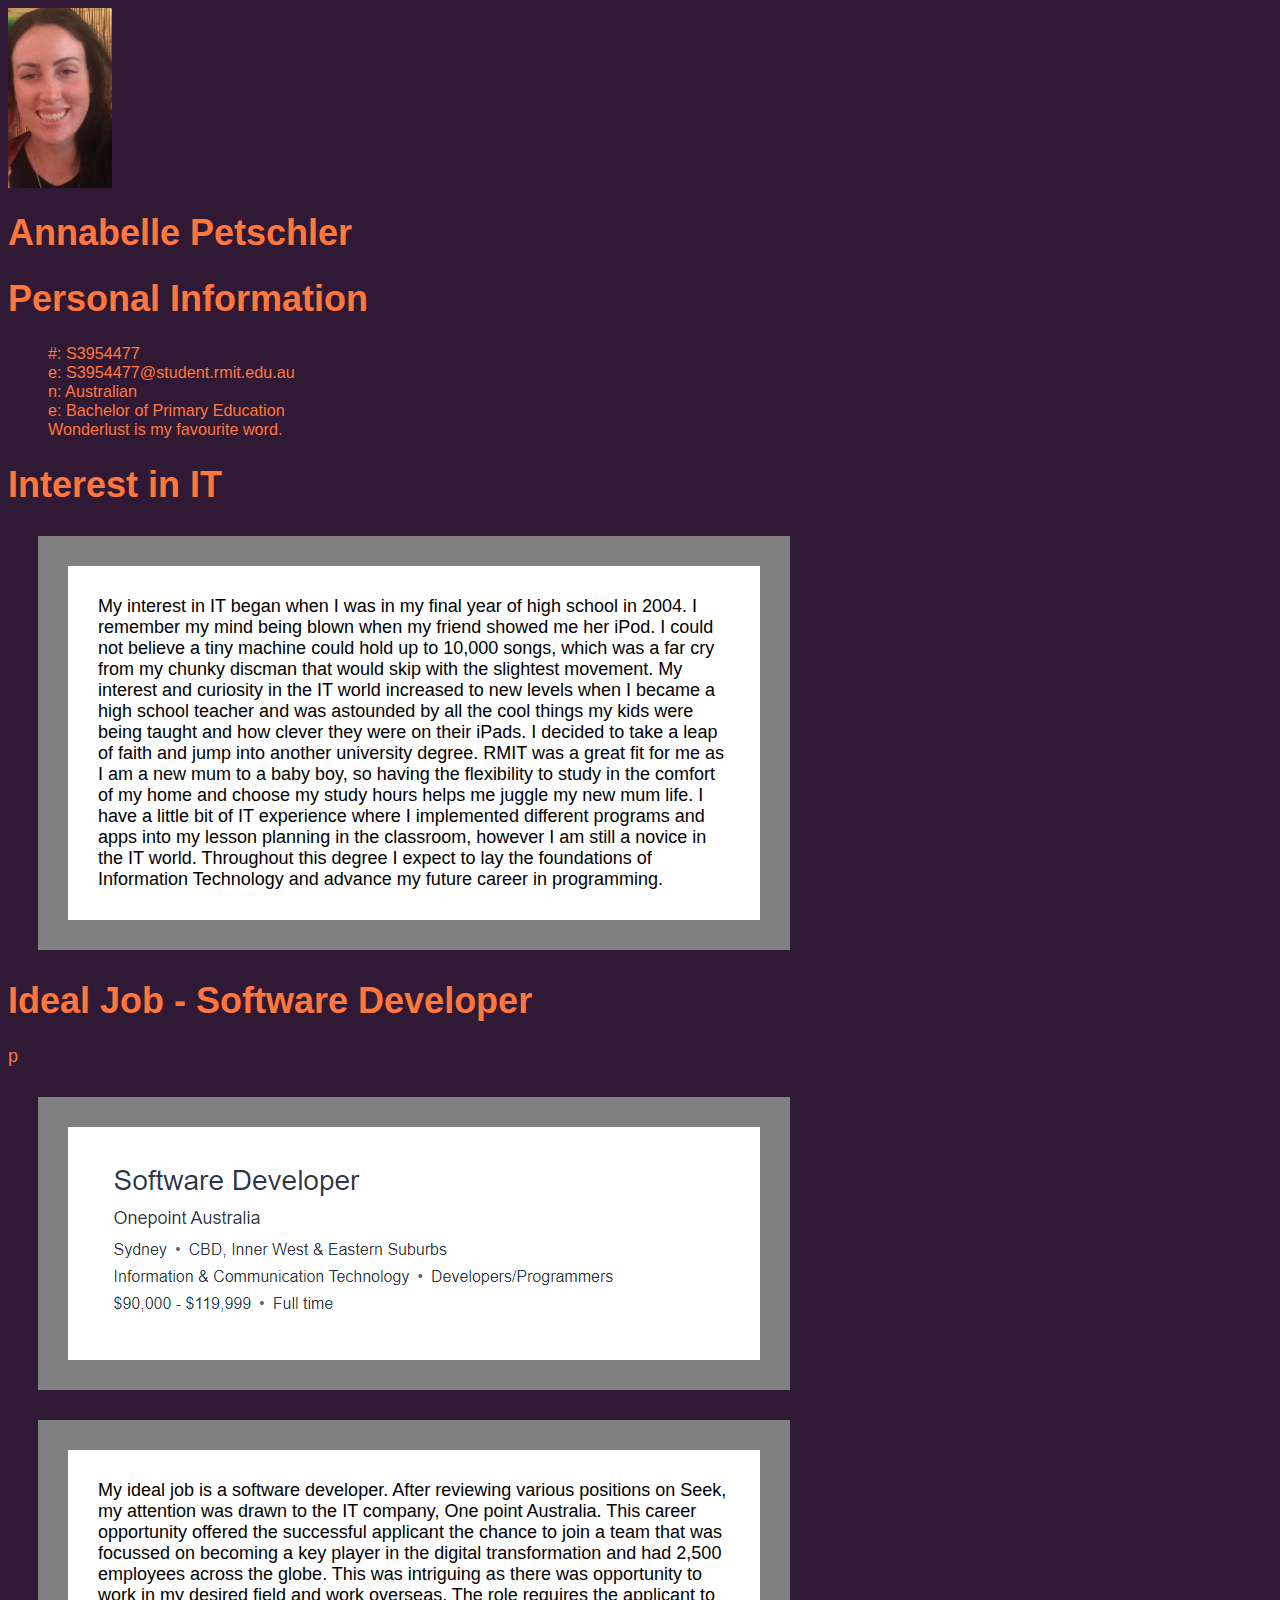
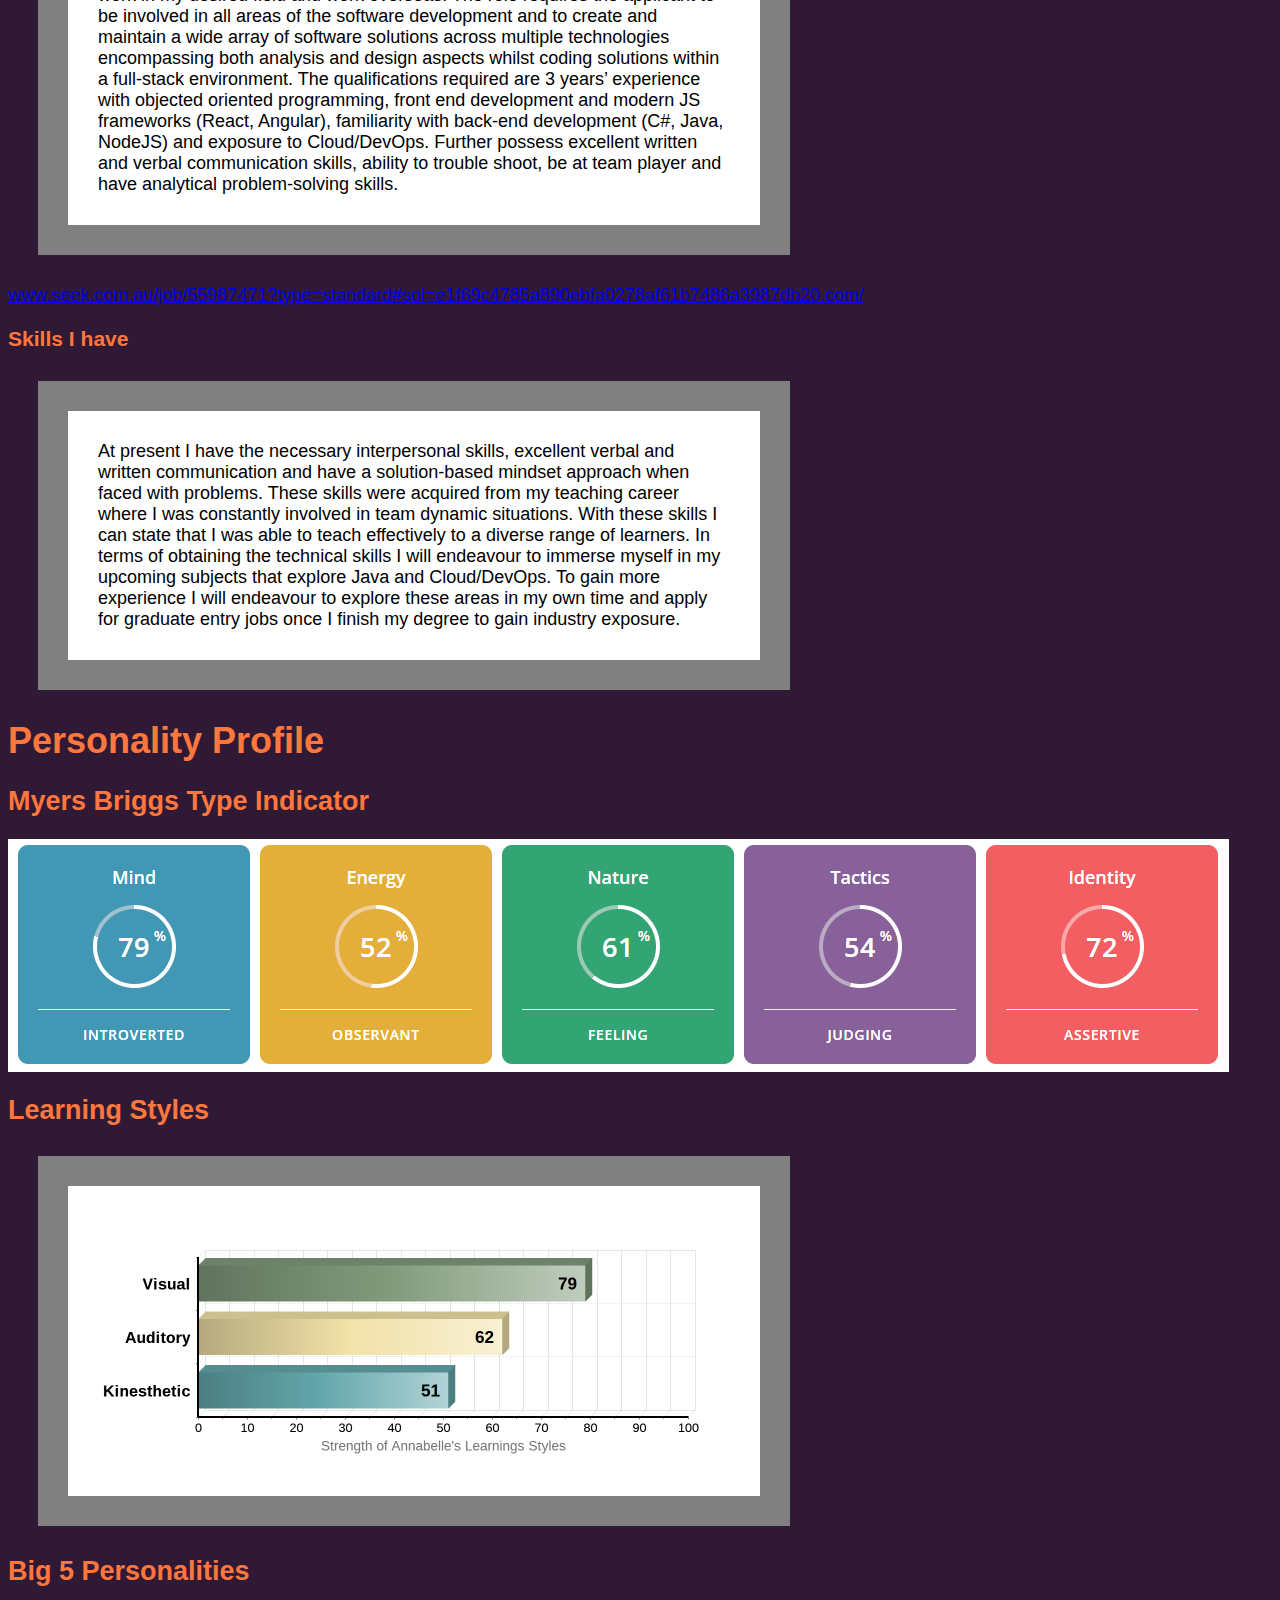
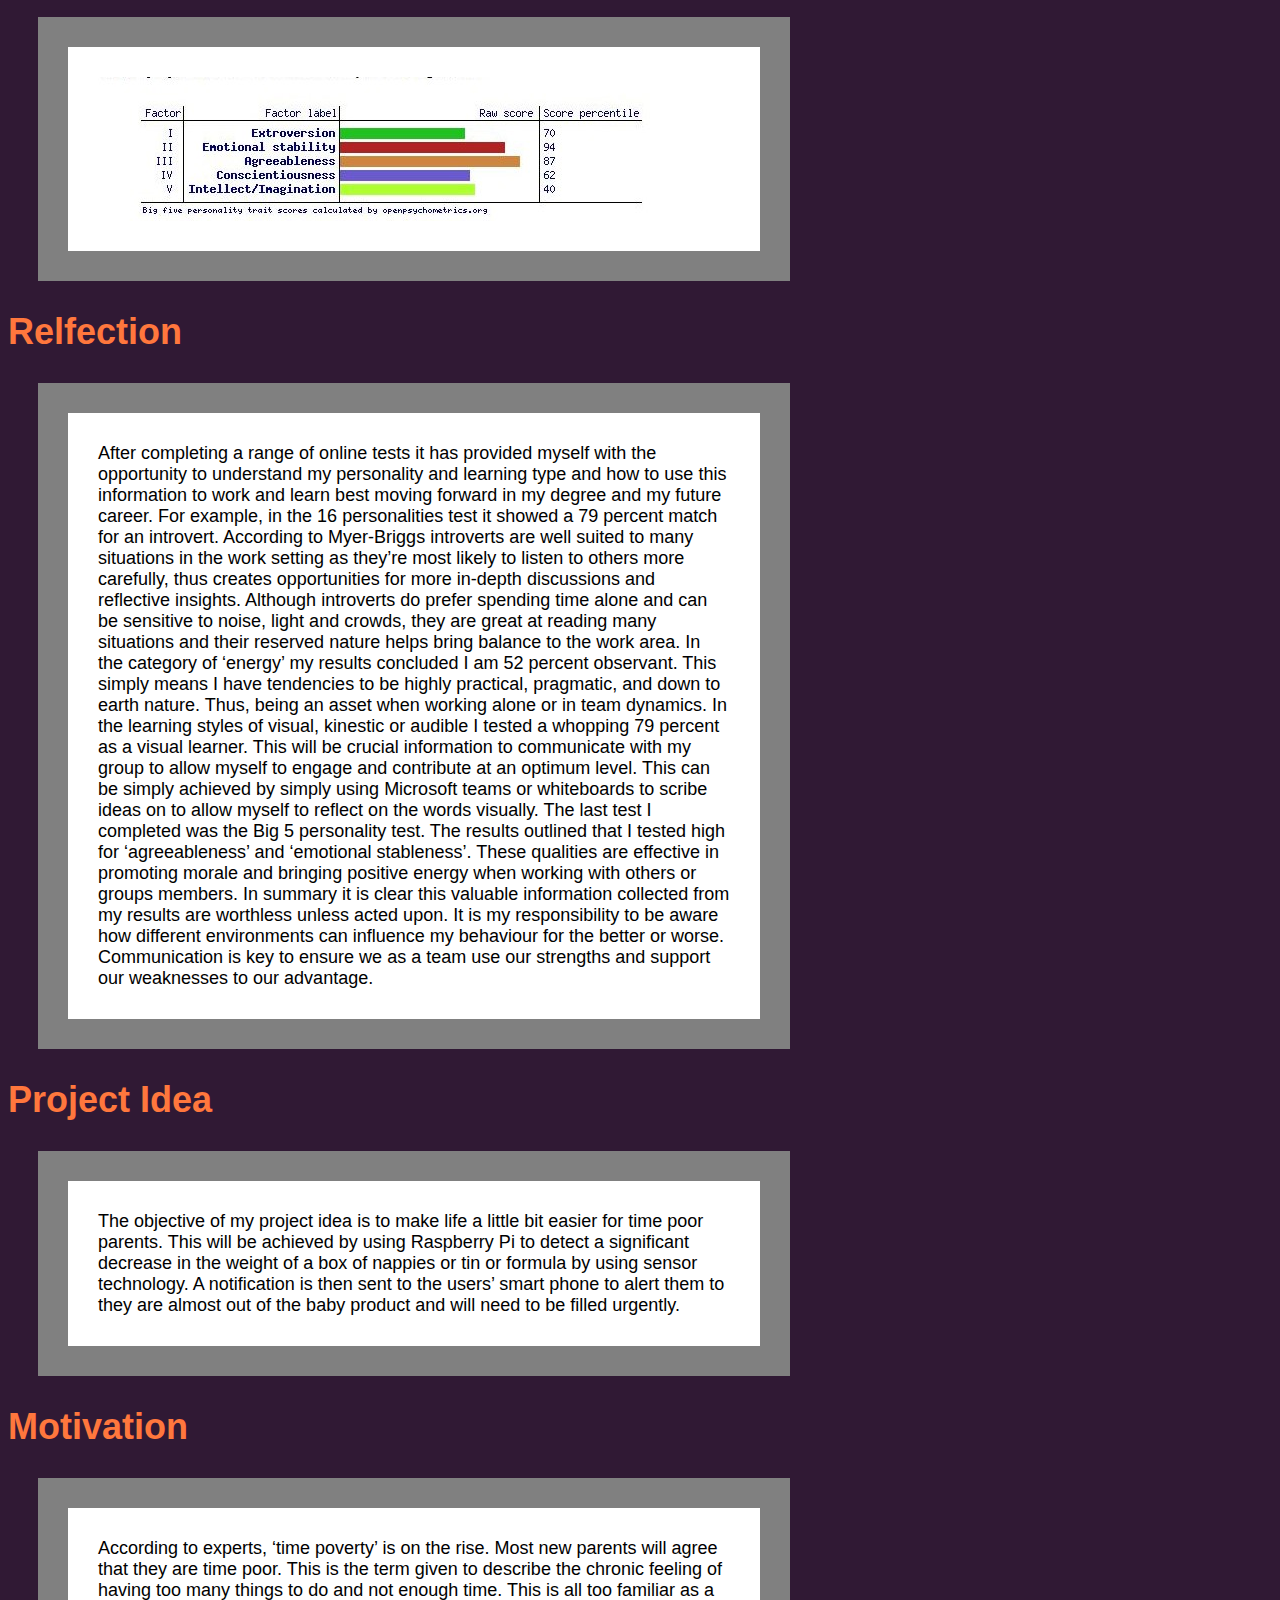
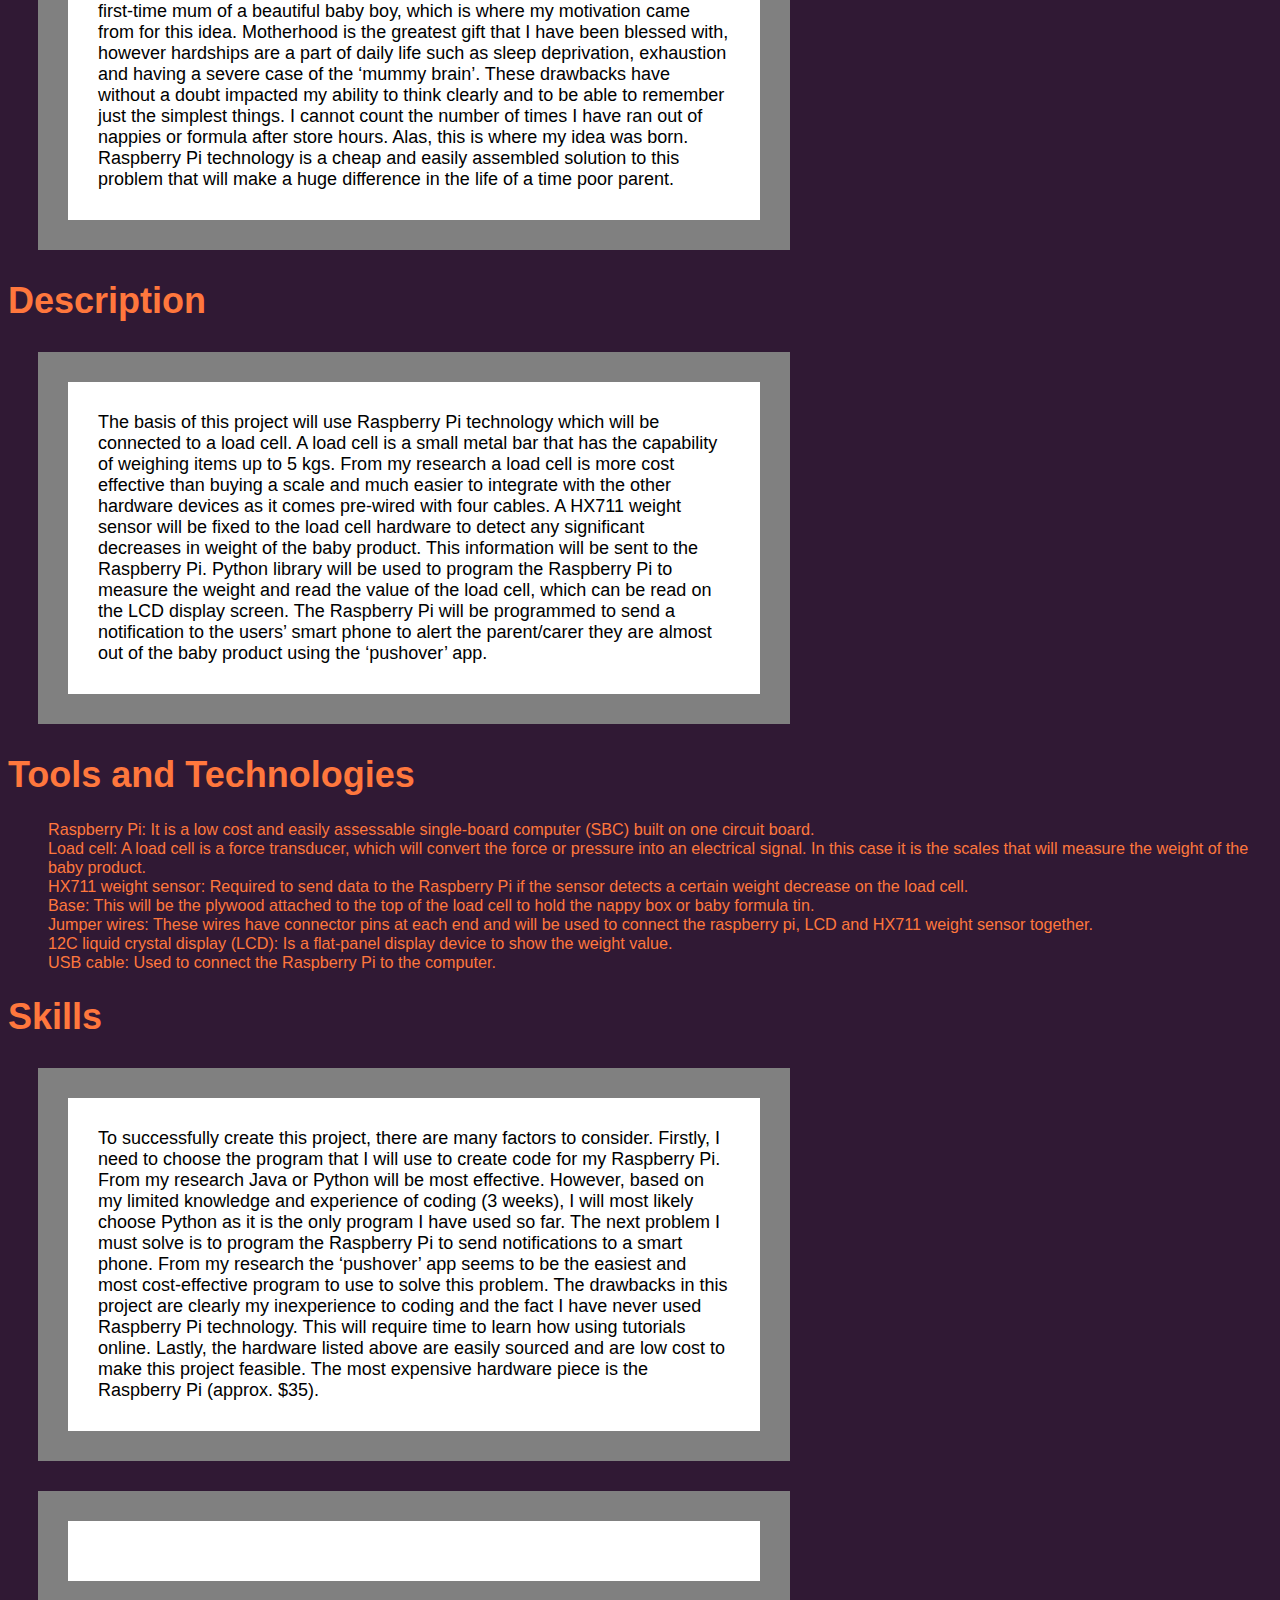
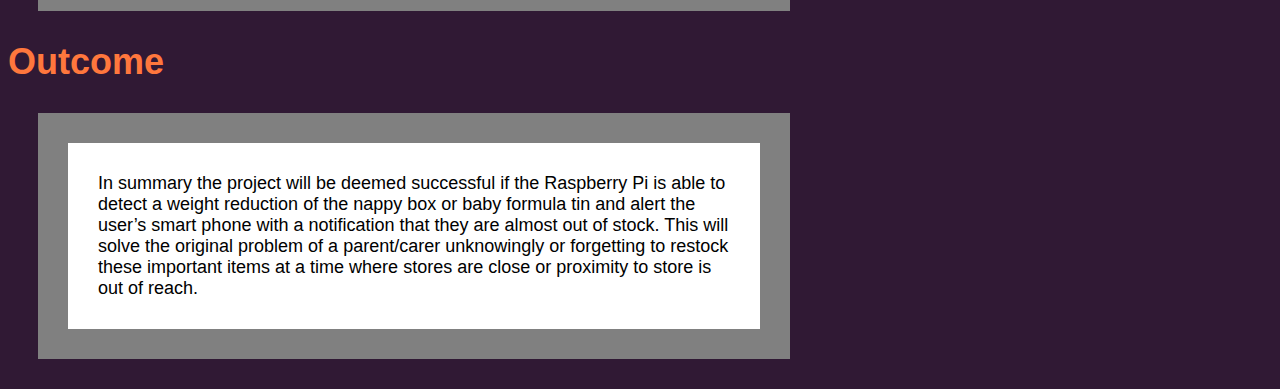
==== index.html @ 2cbb9c21 "Update index.html" ====
<html>
    <head>
        <title> ePortfolio</title>
         <link type="text/css" rel="stylesheet" href="style.css">
         
    </head>
    <body>
        <div id="container">
            <div id="mainArea">
    <div id="headshot">
        <img src="headshot.jpg" width="104" heigh="142" alt="This a profile picture of me" />
        </div>
       <div id="name">
           <h1>Annabelle Petschler</h1>
           
           
       <div id="contactDetails">
            <section>
                    <div class="sectionTitle"><h1>Personal Information</h1><div>
                    <div class="sectionContent">
                        <article>
           
           <ul>
              <li>
          <li>#: S3954477</li>
          <li>e: S3954477@student.rmit.edu.au</li>
          <li>n: Australian</li>
          <li>e: Bachelor of Primary Education</li>
          <li>   Wonderlust is my favourite word.</li>
               </ul>
                          
        </article>
             </div>    
             </section>


        <div id="mainArea">            
                <section>
                    <div class="sectionTitle"><h1>Interest in IT</h1><div>
                    <div class="sectionContent">
                        <article>
                               <p>My interest in IT began when I was in my final year of high school in 2004. I remember my mind being blown when my friend showed me her iPod. I could not believe a tiny machine could hold up to 10,000 songs, which was a far cry from my chunky discman that would skip with the slightest movement.
My interest and curiosity in the IT world increased to new levels when I became a high school teacher and was astounded by all the cool things my kids were being taught and how clever they were on their iPads.  I decided to take a leap of faith and jump into another university degree. RMIT was a great fit for me as I am a new mum to a baby boy, so having the flexibility to study in the comfort of my home and choose my study hours helps me juggle my new mum life. I have a little bit of IT experience where I implemented different programs and apps into my lesson planning in the classroom, however I am still a novice in the IT world. Throughout this degree I expect to lay the foundations of Information Technology and advance my future career in programming. 
				</p>
                        </article>
                   </div>    
             </section>
             <section>
                    <div class="sectionTitle"><h1>Ideal Job - Software Developer</h1><div>p
                    <div class="sectionContent">
                        <article>
				<p><img src="idealjob.PNG" alt="software job advertisement" /></p>	
                                <p>My ideal job is a software developer. After reviewing various positions on Seek, my attention was drawn to the IT company, One point Australia. This career opportunity offered the successful applicant the chance to join a team that was focussed on becoming a key player in the digital transformation and had 2,500 employees across the globe. This was intriguing as there was opportunity to work in my desired field and work overseas.  The role requires the applicant to be involved in all areas of the software development and to create and maintain a wide array of software solutions across multiple technologies encompassing both analysis and design aspects whilst coding solutions within a full-stack environment. The qualifications required are 3 years’ experience with objected oriented programming, front end development and modern JS frameworks (React, Angular), familiarity with back-end development (C#, Java, NodeJS) and exposure to Cloud/DevOps. Further possess excellent written and verbal communication skills, ability to trouble shoot, be at team player and have analytical problem-solving skills.  </p>
                                 <a href="http://www.seek.com.au/job/55987471?type=standard#sol=e1f69c4785a890ebfa0278af61b7486a3987db20">www.seek.com.au/job/55987471?type=standard#sol=e1f69c4785a890ebfa0278af61b7486a3987db20.com/</a></li>
                                <h3> Skills I have</h3>
                                <p>At present I have the necessary interpersonal skills, excellent verbal and written communication and have a solution-based mindset approach when faced with problems. These skills were acquired from my teaching career where I was constantly involved in team dynamic situations. With these skills I can state that I was able to teach effectively to a diverse range of learners. In terms of obtaining the technical skills I will endeavour to immerse myself in my upcoming subjects that explore Java and Cloud/DevOps. To gain more experience I will endeavour to explore these areas in my own time and apply for graduate entry jobs once I finish my degree to gain industry exposure.   </p>
                           
                        </article>
                        
                     <div class="sectionTitle">
			     <h1>Personality Profile</h1>
			<div class="sectionContent">
				<article>
					<h2>Myers Briggs Type Indicator</h2>
                    <img src="myer-briggs.jpg" alt="Myer-Briggs results" />
						
				</article>
				
				<article>
					<h2>Learning Styles</h2>
					<p><img src="learningstyles.jpg" alt="Learning styles results" /></p>
				
					
				</article>
				
				<article>
					<h2>Big 5 Personalities</h2>
				<p><img src="bigfive.jpg" alt="Big five results" /></p>	
				
				 <div class="sectionTitle">
			     <h1>Relfection</h1>
			<div class="sectionContent">
				</article>
			</div>
			<div class="clear"></div>
		</section>
                                 
                               
                      </article>
                   </div>    
             </section>
                                    
    			     <article>
				     <p>After completing a range of online tests it has provided myself with the opportunity to understand my personality and learning type and how to use this information to work and learn best moving forward in my degree and my future career. For example, in the 16 personalities test it showed a 79 percent match for an introvert. According to Myer-Briggs introverts are well suited to many situations in the work setting as they’re most likely to listen to others more carefully, thus creates opportunities for more in-depth discussions and reflective insights. Although introverts do prefer spending time alone and can be sensitive to noise, light and crowds, they are great at reading many situations and their reserved nature helps bring balance to the work area. In the category of ‘energy’ my results concluded I am 52 percent observant. This simply means I have tendencies to be highly practical, pragmatic, and down to earth nature. Thus, being an asset when working alone or in team dynamics. In the learning styles of visual, kinestic or audible I tested a whopping 79 percent as a visual learner. This will be crucial information to communicate with my group to allow myself to engage and contribute at an optimum level. This can be simply achieved by simply using Microsoft teams or whiteboards to scribe ideas on to allow myself to reflect on the words visually. The last test I completed was the Big 5 personality test. The results outlined that I tested high for ‘agreeableness’ and ‘emotional stableness’. These qualities are effective in promoting morale and bringing positive energy when working with others or groups members. In summary it is clear this valuable information collected from my results are worthless unless acted upon. It is my responsibility to be aware how different environments can influence my behaviour for the better or worse. Communication is key to ensure we as a team use our strengths and support our weaknesses to our advantage. </p>

				     
		
        <div id="mainArea">            
                <section>
                    <div class="sectionTitle"><h1>Project Idea </h1><div>
                    <div class="sectionContent">
                        <article>
				<p>The objective of my project idea is to make life a little bit easier for time poor parents. This will be achieved by using Raspberry Pi to detect a significant decrease in the weight of a box of nappies or tin or formula by using sensor technology. A notification is then sent to the users’ smart phone to alert them to they are almost out of the baby product and will need to be filled urgently.
				</p>    
				
				
	  <div id="mainArea">            
                <section>
                    <div class="sectionTitle"><h1>Motivation</h1><div>
                    <div class="sectionContent">
			 <article>
				<p>According to experts, ‘time poverty’ is on the rise. Most new parents will agree that they are time poor. This is the term given to describe the chronic feeling of having too many things to do and not enough time. This is all too familiar as a first-time mum of a beautiful baby boy, which is where my motivation came from for this idea. Motherhood is the greatest gift that I have been blessed with, however hardships are a part of daily life such as sleep deprivation, exhaustion and having a severe case of the ‘mummy brain’. These drawbacks have without a doubt impacted my ability to think clearly and to be able to remember just the simplest things. I cannot count the number of times I have ran out of nappies or formula after store hours. Alas, this is where my idea was born. Raspberry Pi technology is a cheap and easily assembled solution to this problem that will make a huge difference in the life of a time poor parent. 
				 </p>
				 
				 
	<div id="mainArea">            
                <section>
                    <div class="sectionTitle"><h1>Description</h1><div>
                    <div class="sectionContent">
			 <article>
                         <p>The basis of this project will use Raspberry Pi technology which will be connected to a load cell. A load cell is a small metal bar that has the capability of weighing items up to 5 kgs. From my research a load cell is more cost effective than buying a scale and much easier to integrate with the other hardware devices as it comes pre-wired with four cables. A HX711 weight sensor will be fixed to the load cell hardware to detect any significant decreases in weight of the baby product. This information will be sent to the Raspberry Pi. Python library will be used to program the Raspberry Pi to measure the weight and read the value of the load cell, which can be read on the LCD display screen. The Raspberry Pi will be programmed to send a notification to the users’ smart phone to alert the parent/carer they are almost out of the baby product using the ‘pushover’ app.
				 </P>
			    
			    
	<div id="mainArea">            
                <section>
                    <div class="sectionTitle"><h1>Tools and Technologies</h1><div>
                    <div class="sectionContent">
			 <article>	
				 <ul>
              <li>
          <li>Raspberry Pi: 
	  It is a low cost and easily assessable single-board computer (SBC) built on one circuit board. </li>
					 
          <li>Load cell: 
          A load cell is a force transducer, which will convert the force or pressure into an electrical signal. 
	  In this case it is the scales that will measure the weight of the baby product. </li> 
					 
          <li>HX711 weight sensor: 
          Required to send data to the Raspberry Pi if the sensor detects a certain weight decrease on the load cell. </li>
					 
          <li>Base:
          This will be the plywood attached to the top of the load cell to hold the nappy box or baby formula tin.</li>
					 
          <li>Jumper wires:
          These wires have connector pins at each end and will be used to connect the raspberry pi, LCD and HX711 weight sensor together.</li>
					 
          <li>12C liquid crystal display (LCD): 
          Is a flat-panel display device to show the weight value.</li>
					 
	  <li>USB cable: 
	  Used to connect the Raspberry Pi to the computer.</li>
	  		 </ul>
			
			    
	<div id="mainArea">            
                <section>
                    <div class="sectionTitle"><h1>Skills</h1><div>
                    <div class="sectionContent">
			 <article>	
				<p> To successfully create this project, there are many factors to consider. Firstly, I need to choose the program that I will use to create code for my Raspberry Pi. From my research Java or Python will be most effective. However, based on my limited knowledge and experience of coding (3 weeks), I will most likely choose Python as it is the only program I have used so far. The next problem I must solve is to program the Raspberry Pi to send notifications to a smart phone. From my research the ‘pushover’ app seems to be the easiest and most cost-effective program to use to solve this problem. The drawbacks in this project are clearly my inexperience to coding and the fact I have never used Raspberry Pi technology. This will require time to learn how using tutorials online. Lastly, the hardware listed above are easily sourced and are low cost to make this project feasible. The most expensive hardware piece is the Raspberry Pi (approx. $35).
				 <p/>    
				     
	<div id="mainArea">            
                <section>
                    <div class="sectionTitle"><h1>Outcome</h1><div>
                    <div class="sectionContent">
			 <article>
				 <p>In summary the project will be deemed successful if the Raspberry Pi is able to detect a weight reduction of the nappy box or baby formula tin and alert the user’s smart phone with a notification that they are almost out of stock. This will solve the original problem of a parent/carer unknowingly or forgetting to restock these important items at a time where stores are close or proximity to store is out of reach.  
				 </p>
				 
				 </div>
</div>
</body>
</html>
---- style.css ----
p {
width: 50%;
background: #FFF;
margin: 30px;
border: 30px solid #808080;
padding: 30px;
font-family: sans-serif;
font-size: 1em;
color: #000;
}

html, body {background: #301934; font-family: sans-serif; font-size: 18px; color: #FF773D;}



#contactDetails ul {
	list-style-type: none;
	font-size: 0.9em;
	margin-top: 2px;
}
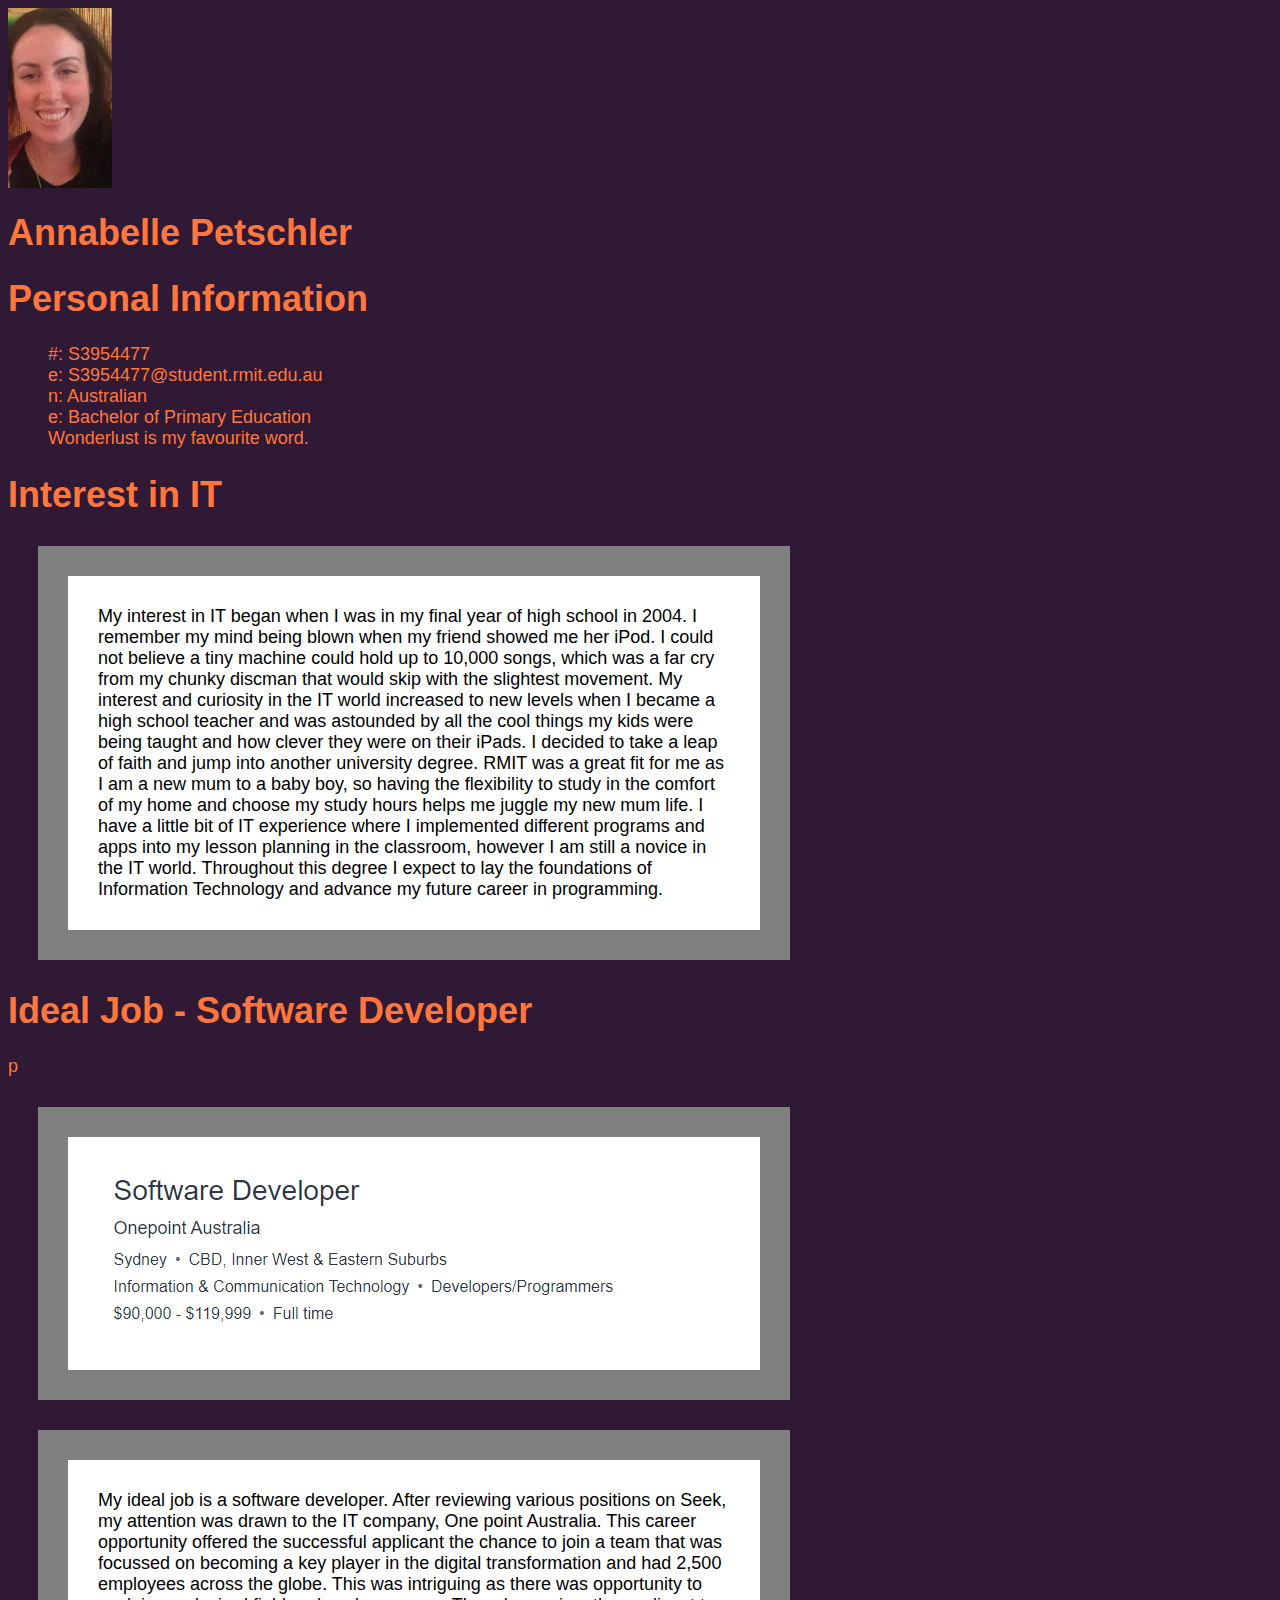
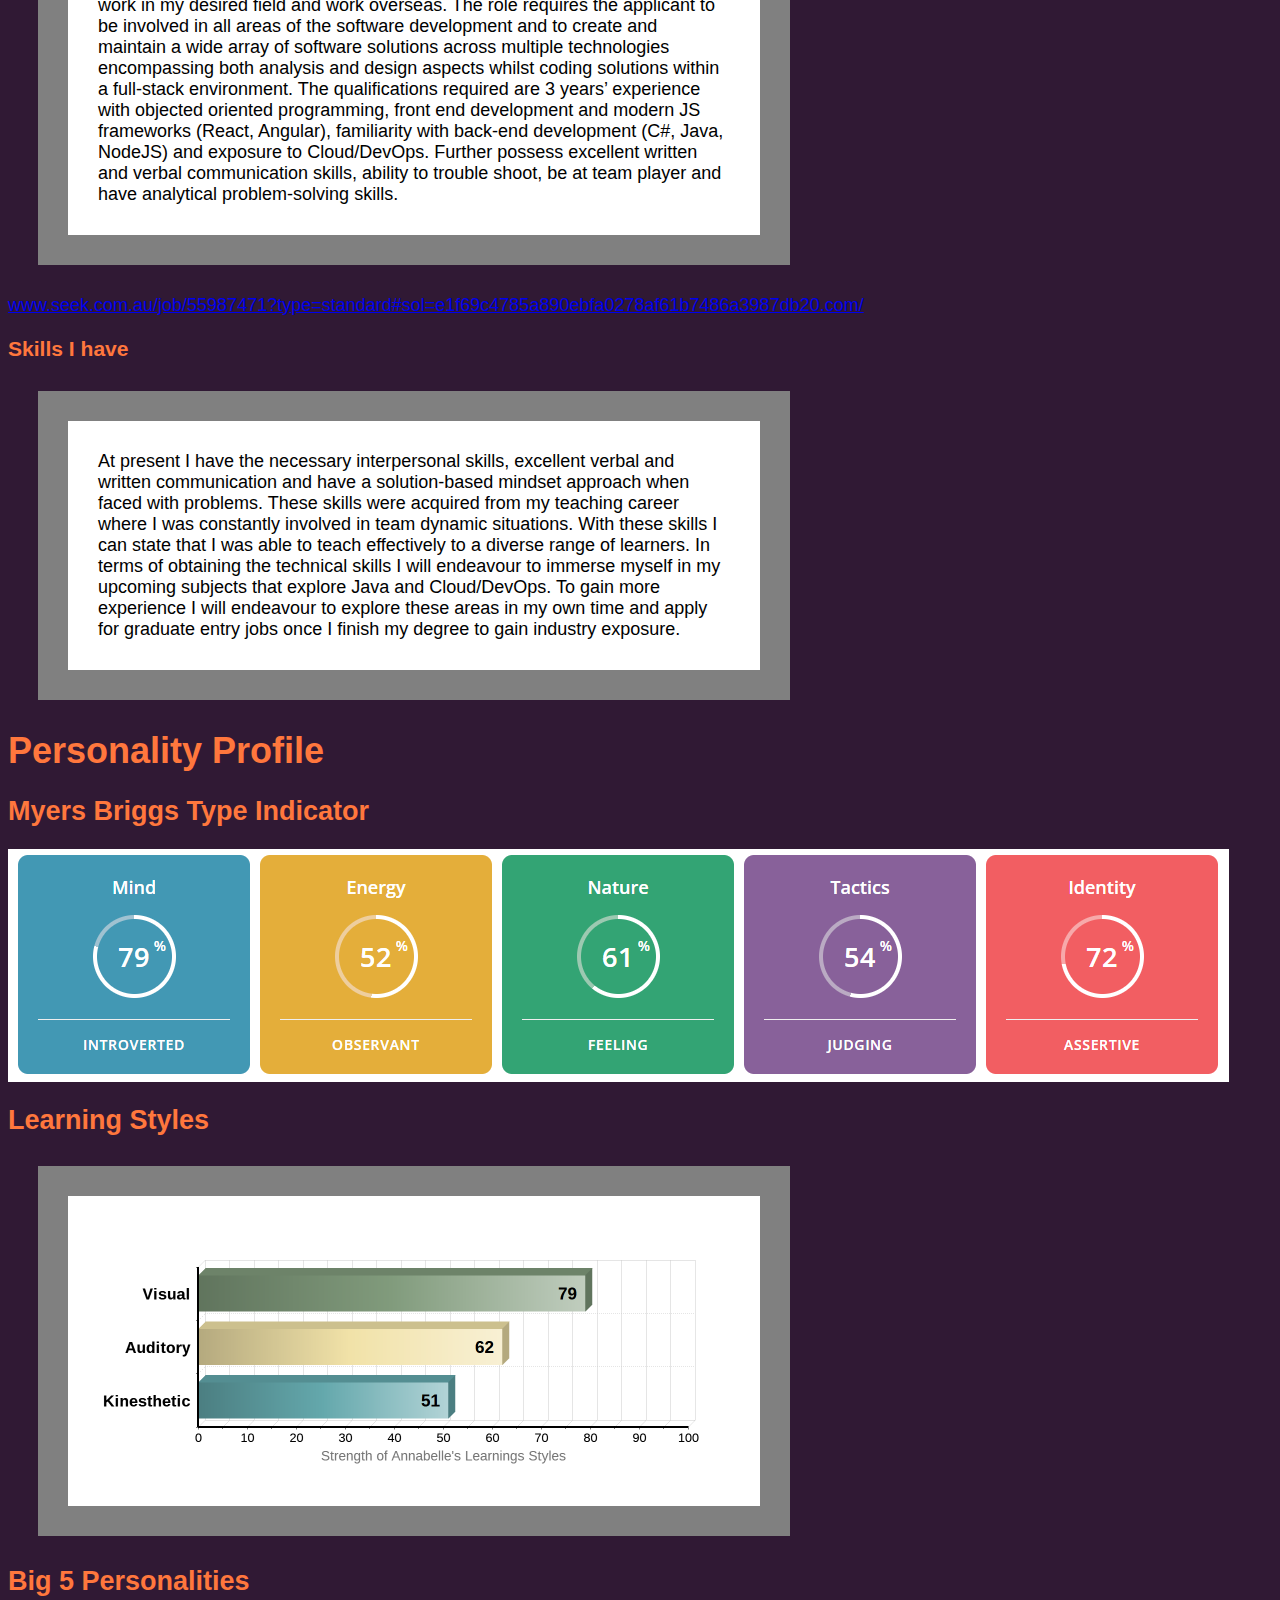
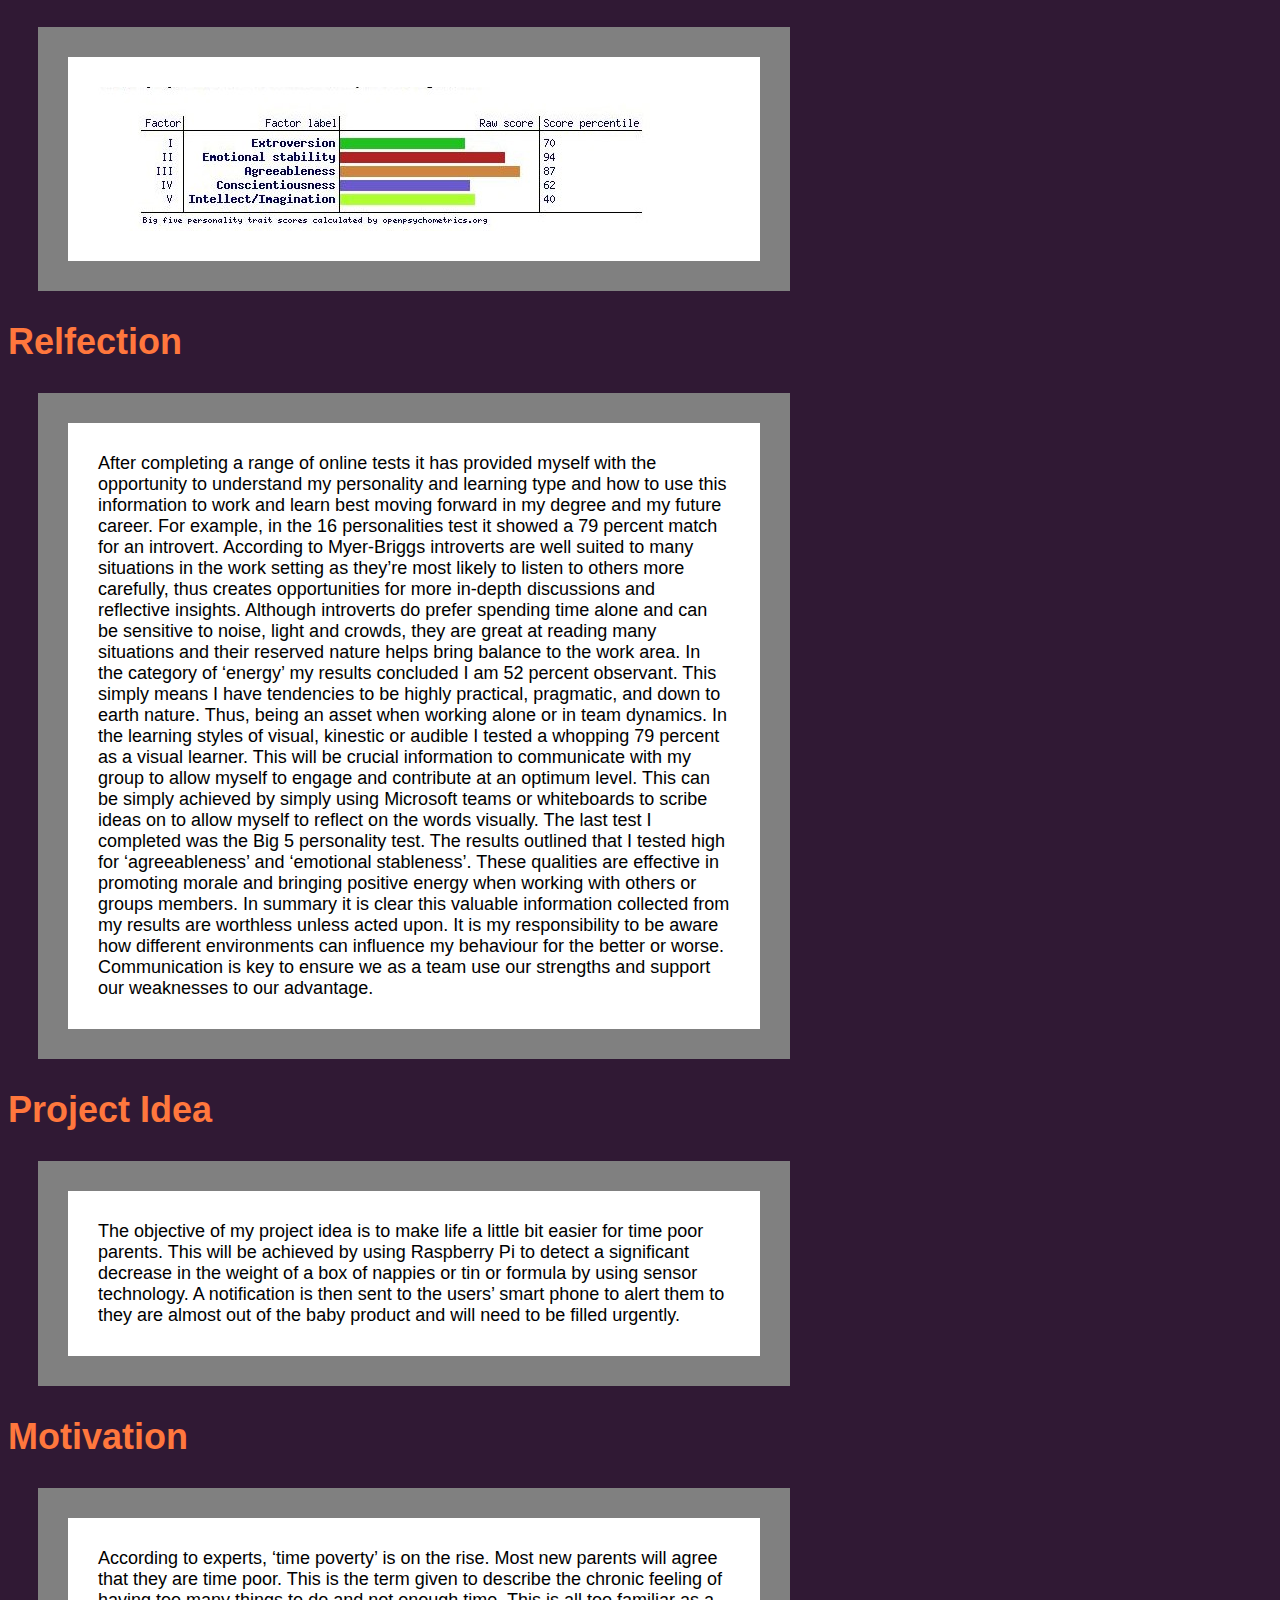
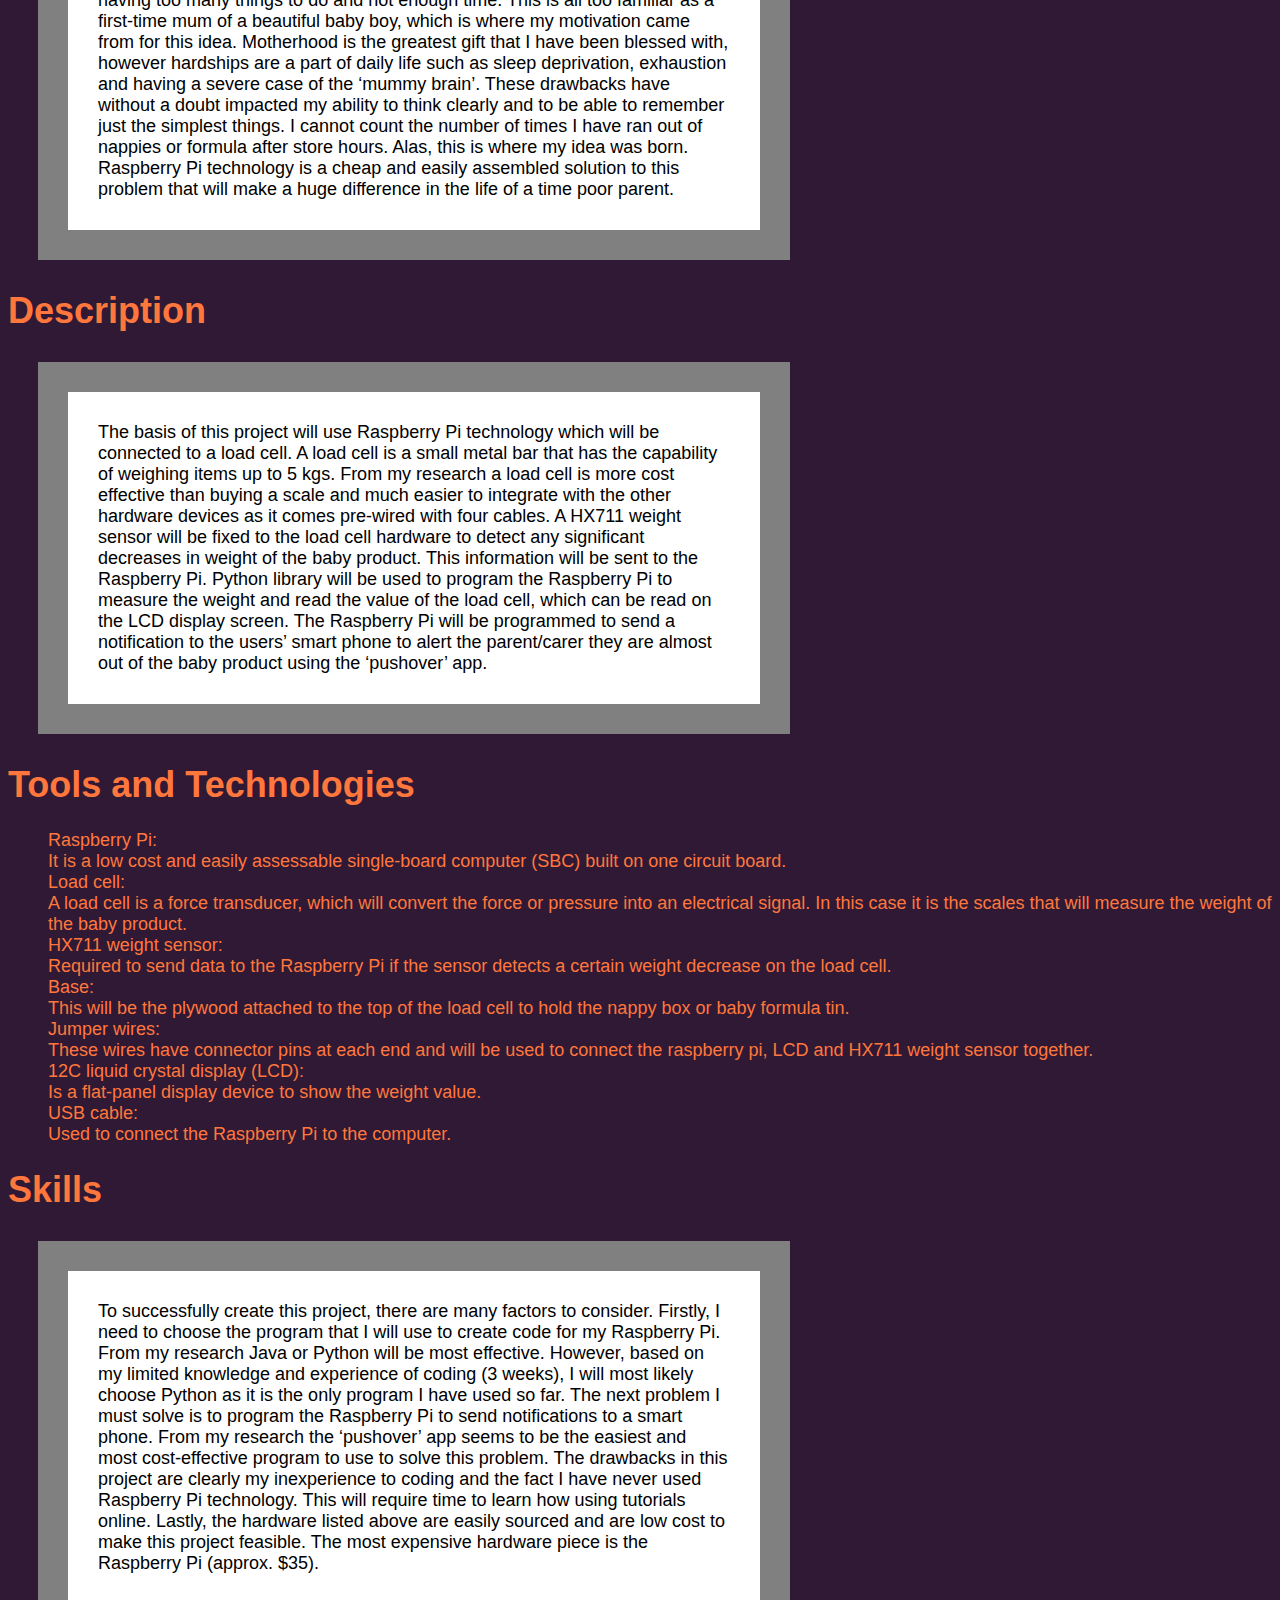
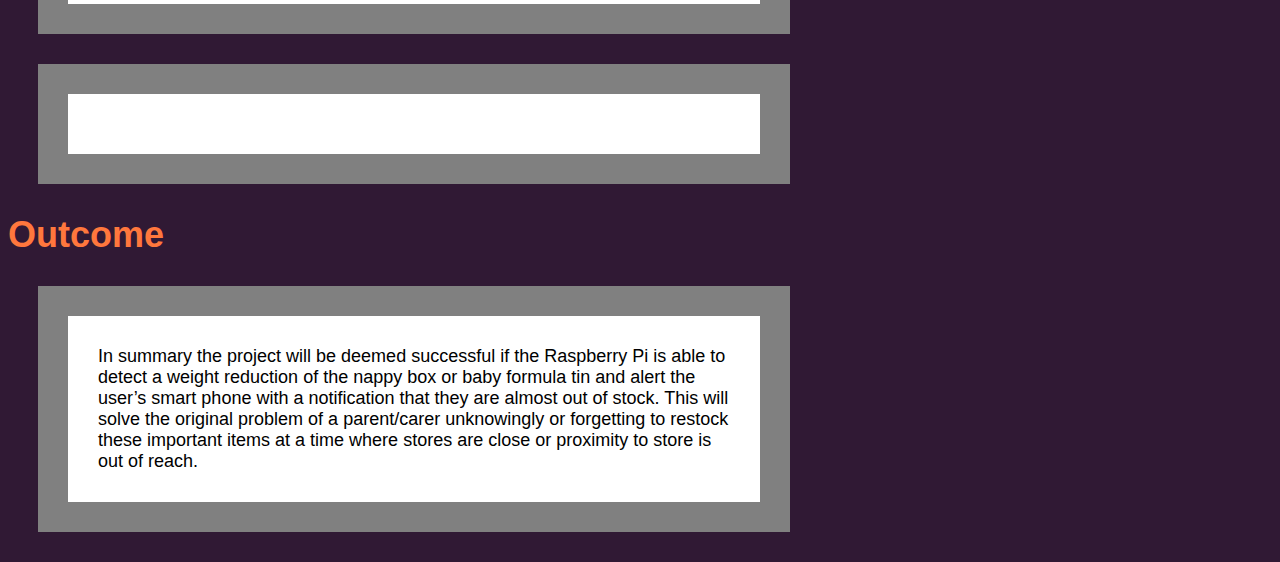
==== commit 59e579a1: "Update index.html" ====
--- a/index.html
+++ b/index.html
@@ -128,28 +128,28 @@
                     <div class="sectionContent">
 			 <article>	
 				 <ul>
-              <li>
-          <li>Raspberry Pi: 
-	  It is a low cost and easily assessable single-board computer (SBC) built on one circuit board. </li>
+             
+          <li>Raspberry Pi: </li> 
+	  <li>It is a low cost and easily assessable single-board computer (SBC) built on one circuit board. </li>
 					 
-          <li>Load cell: 
-          A load cell is a force transducer, which will convert the force or pressure into an electrical signal. 
+          <li>Load cell: </li> 
+          <li>A load cell is a force transducer, which will convert the force or pressure into an electrical signal. 
 	  In this case it is the scales that will measure the weight of the baby product. </li> 
 					 
-          <li>HX711 weight sensor: 
-          Required to send data to the Raspberry Pi if the sensor detects a certain weight decrease on the load cell. </li>
+          <li>HX711 weight sensor:</li>  
+          <li>Required to send data to the Raspberry Pi if the sensor detects a certain weight decrease on the load cell. </li>
 					 
-          <li>Base:
-          This will be the plywood attached to the top of the load cell to hold the nappy box or baby formula tin.</li>
+          <li>Base:</li> 
+          <li>This will be the plywood attached to the top of the load cell to hold the nappy box or baby formula tin.</li>
 					 
-          <li>Jumper wires:
-          These wires have connector pins at each end and will be used to connect the raspberry pi, LCD and HX711 weight sensor together.</li>
+          <li>Jumper wires:</li> 
+          <li>These wires have connector pins at each end and will be used to connect the raspberry pi, LCD and HX711 weight sensor together.</li>
 					 
-          <li>12C liquid crystal display (LCD): 
-          Is a flat-panel display device to show the weight value.</li>
+          <li>12C liquid crystal display (LCD): </li> 
+          <li>Is a flat-panel display device to show the weight value.</li>
 					 
-	  <li>USB cable: 
-	  Used to connect the Raspberry Pi to the computer.</li>
+	  <li>USB cable:</li> 
+	  <li>Used to connect the Raspberry Pi to the computer.</li>
 	  		 </ul>
 			
 			    
--- a/style.css
+++ b/style.css
@@ -17,6 +17,6 @@
 
 #contactDetails ul {
 	list-style-type: none;
-	font-size: 0.9em;
+	font-size: 1em;
 	margin-top: 2px;
 }
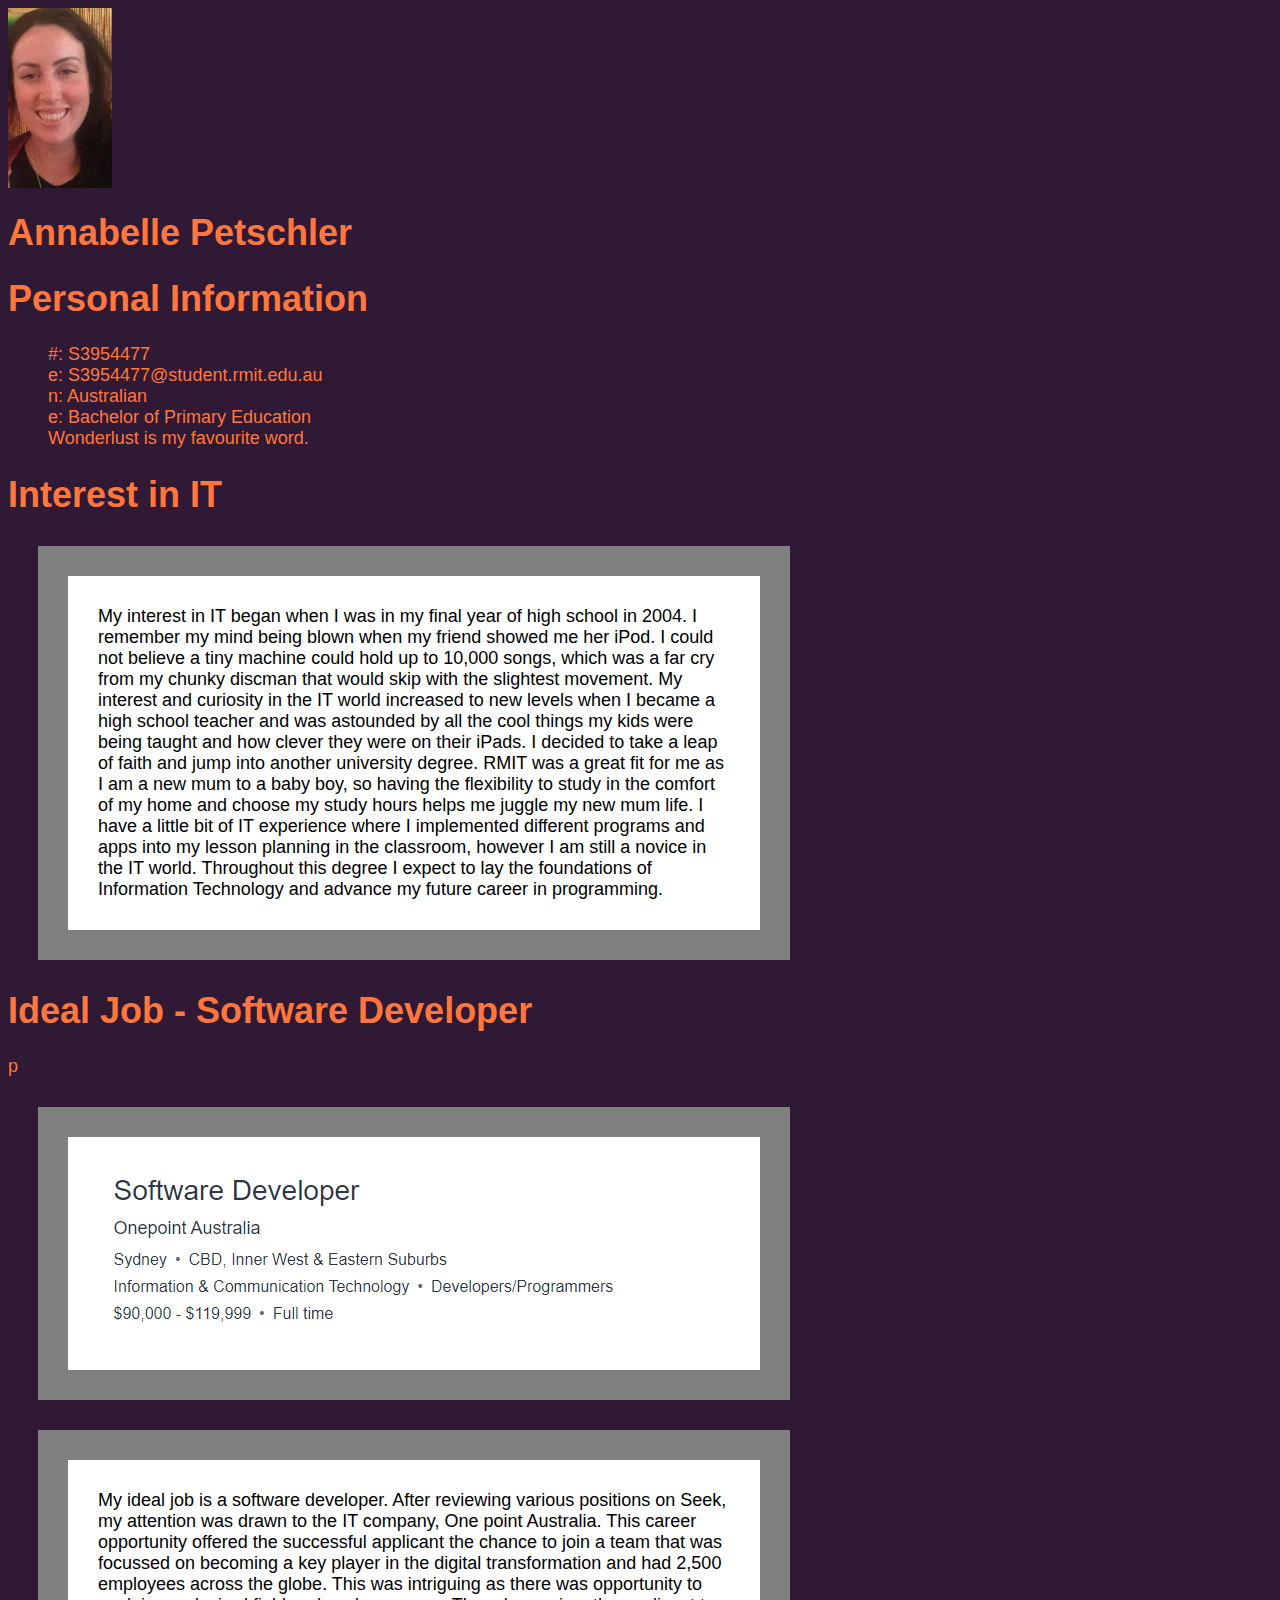
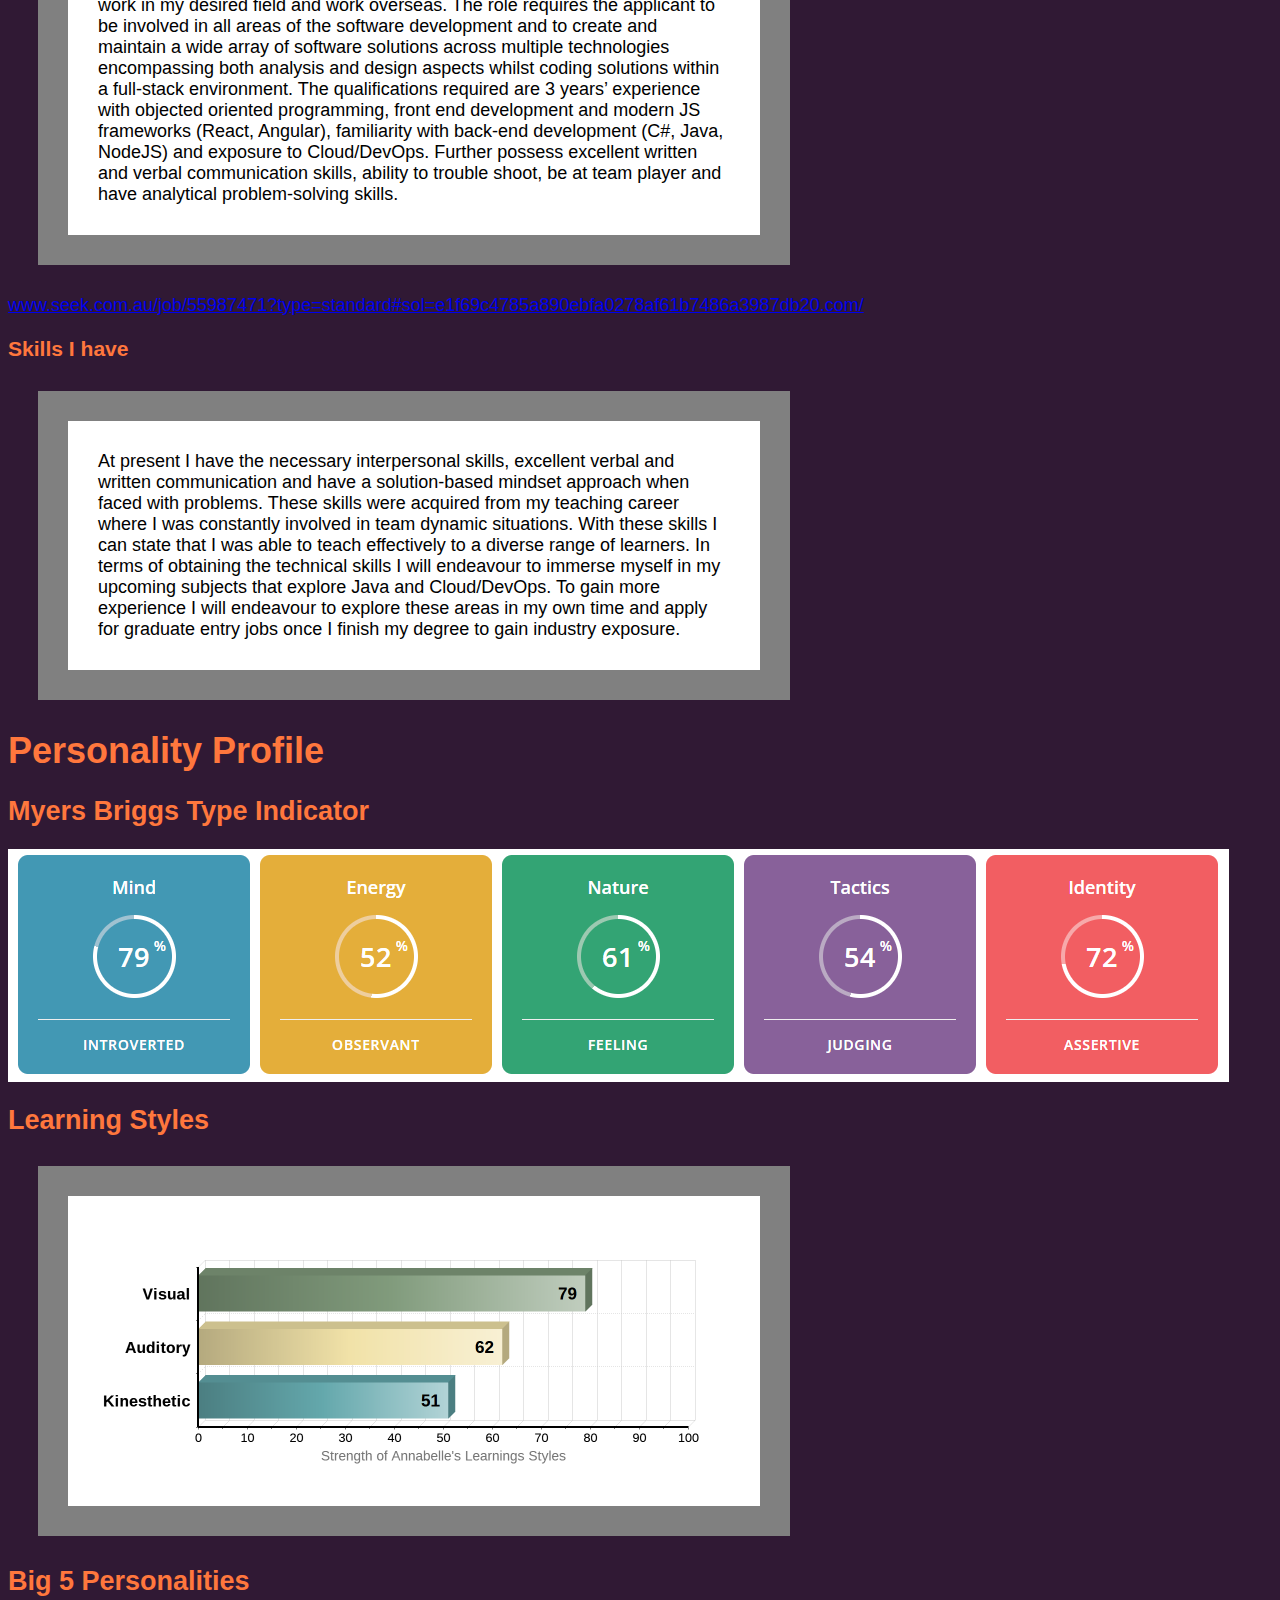
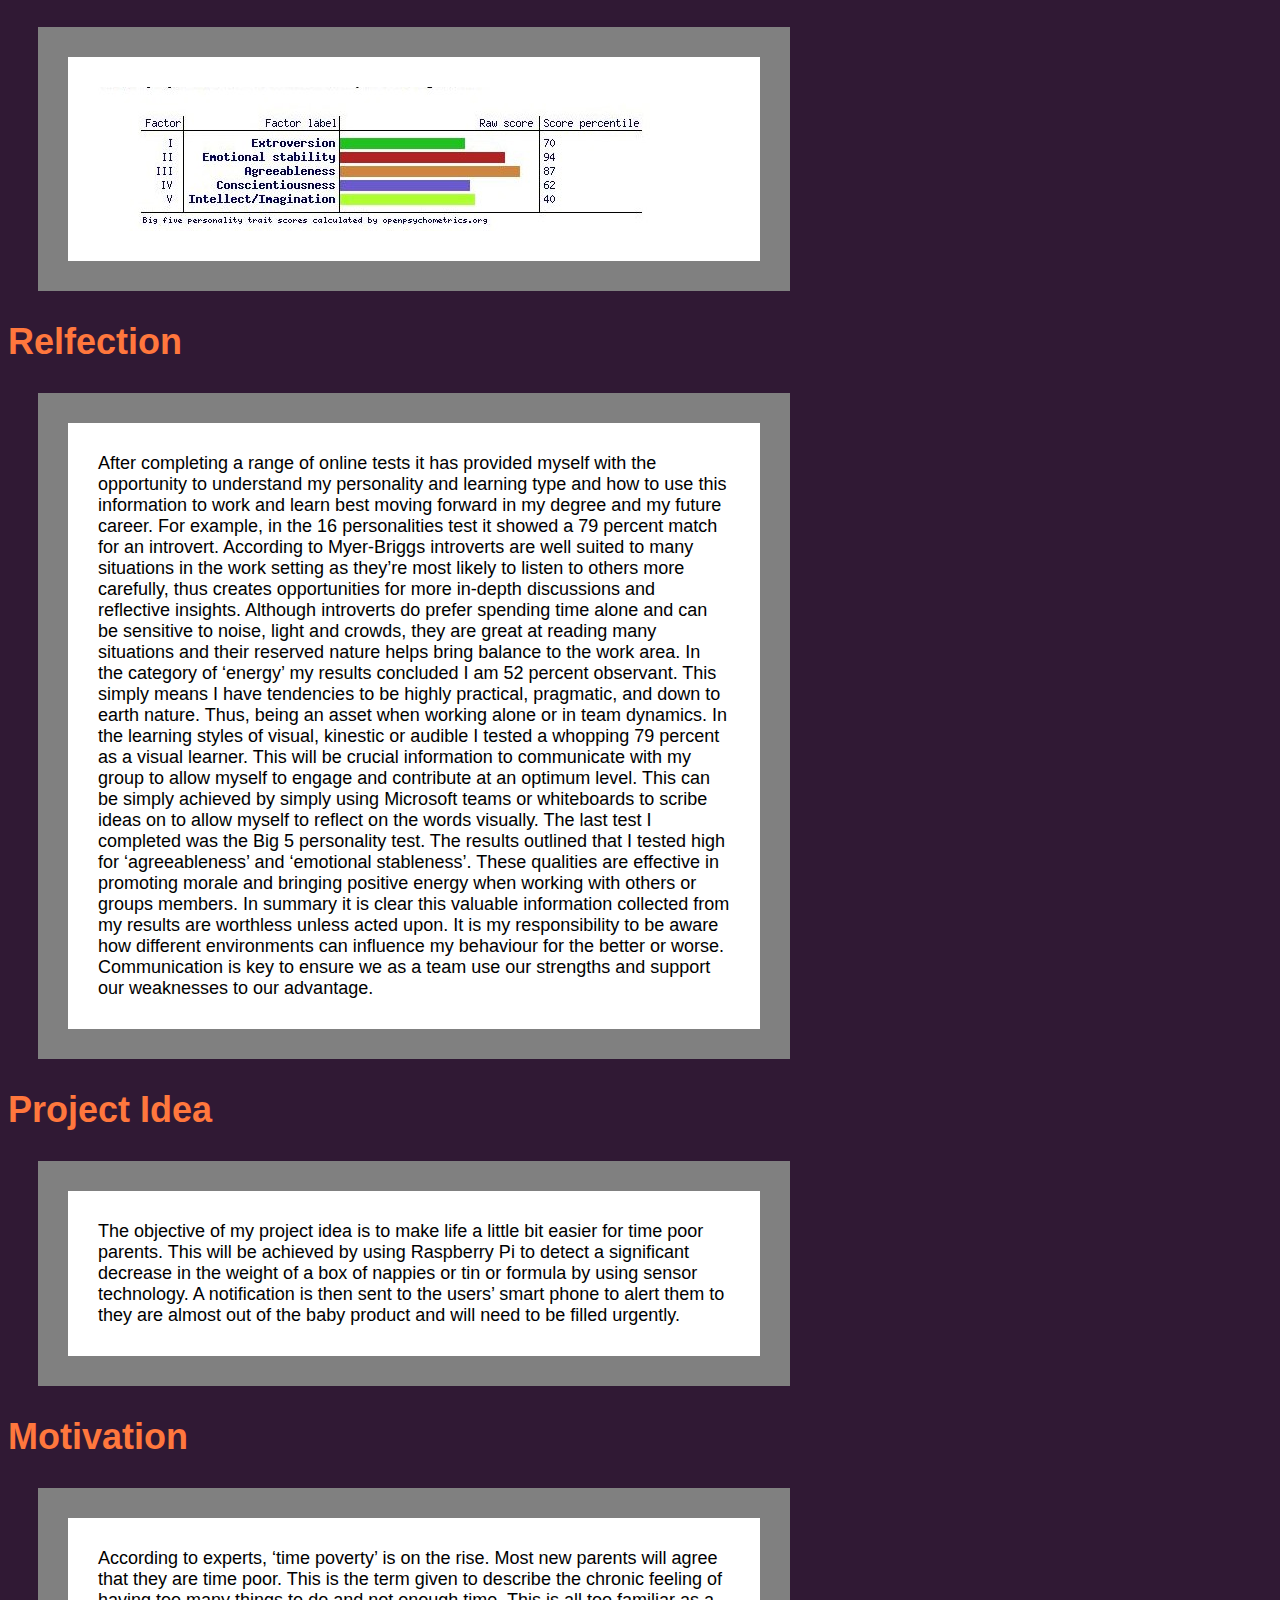
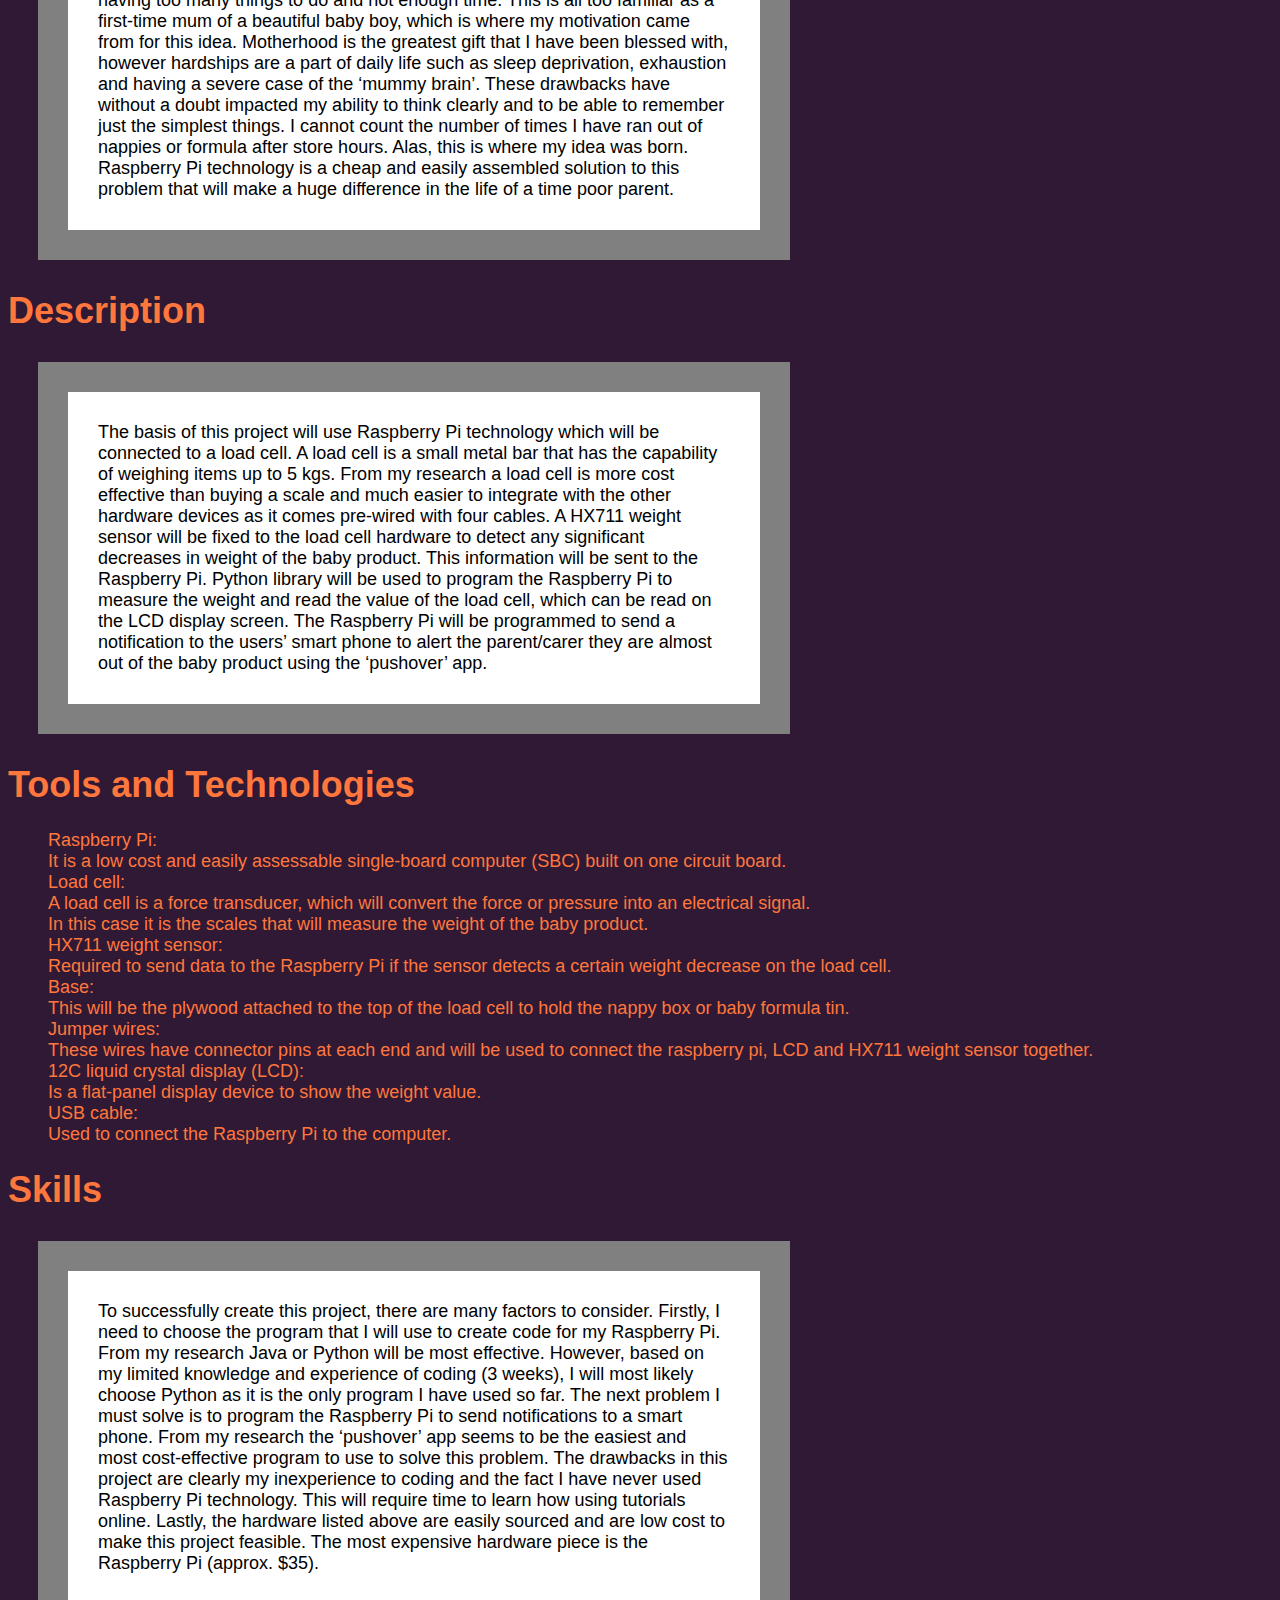
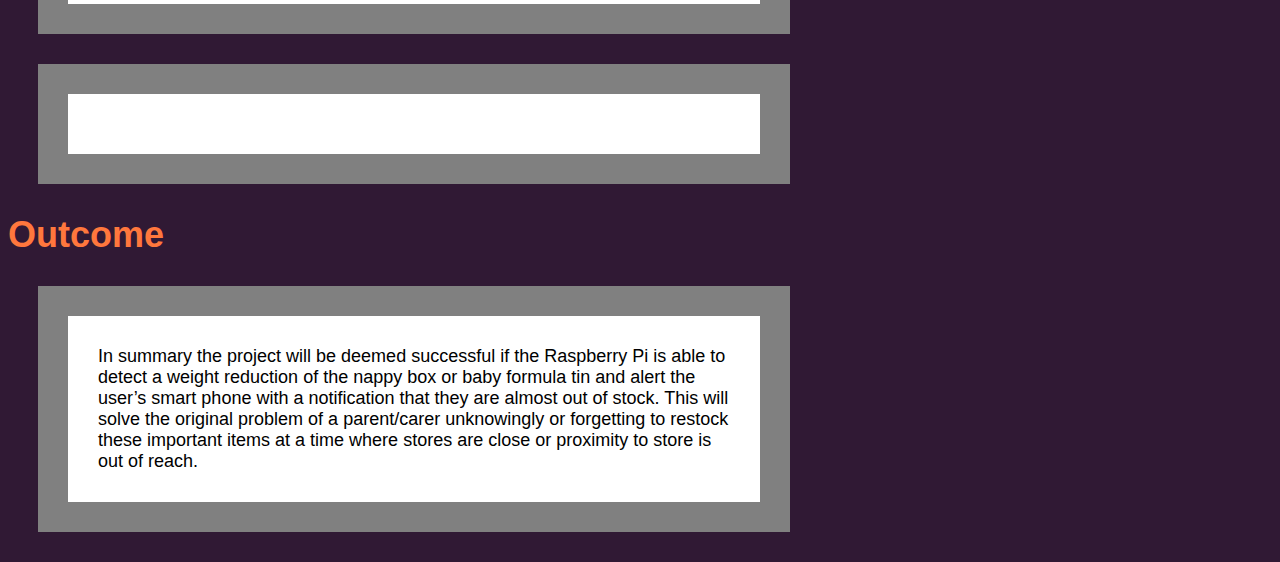
==== commit 58472eec: "Update index.html" ====
--- a/index.html
+++ b/index.html
@@ -129,26 +129,33 @@
 			 <article>	
 				 <ul>
              
-          <li>Raspberry Pi: </li> 
+          <li>Raspberry Pi: </li>
+					 
 	  <li>It is a low cost and easily assessable single-board computer (SBC) built on one circuit board. </li>
 					 
           <li>Load cell: </li> 
-          <li>A load cell is a force transducer, which will convert the force or pressure into an electrical signal. 
-	  In this case it is the scales that will measure the weight of the baby product. </li> 
+					 
+          <li>A load cell is a force transducer, which will convert the force or pressure into an electrical signal. </li>
+	  <li>In this case it is the scales that will measure the weight of the baby product. </li> 
 					 
           <li>HX711 weight sensor:</li>  
+					 
           <li>Required to send data to the Raspberry Pi if the sensor detects a certain weight decrease on the load cell. </li>
 					 
           <li>Base:</li> 
+					 
           <li>This will be the plywood attached to the top of the load cell to hold the nappy box or baby formula tin.</li>
 					 
           <li>Jumper wires:</li> 
+					 
           <li>These wires have connector pins at each end and will be used to connect the raspberry pi, LCD and HX711 weight sensor together.</li>
 					 
           <li>12C liquid crystal display (LCD): </li> 
+					 
           <li>Is a flat-panel display device to show the weight value.</li>
 					 
 	  <li>USB cable:</li> 
+					 
 	  <li>Used to connect the Raspberry Pi to the computer.</li>
 	  		 </ul>
 			
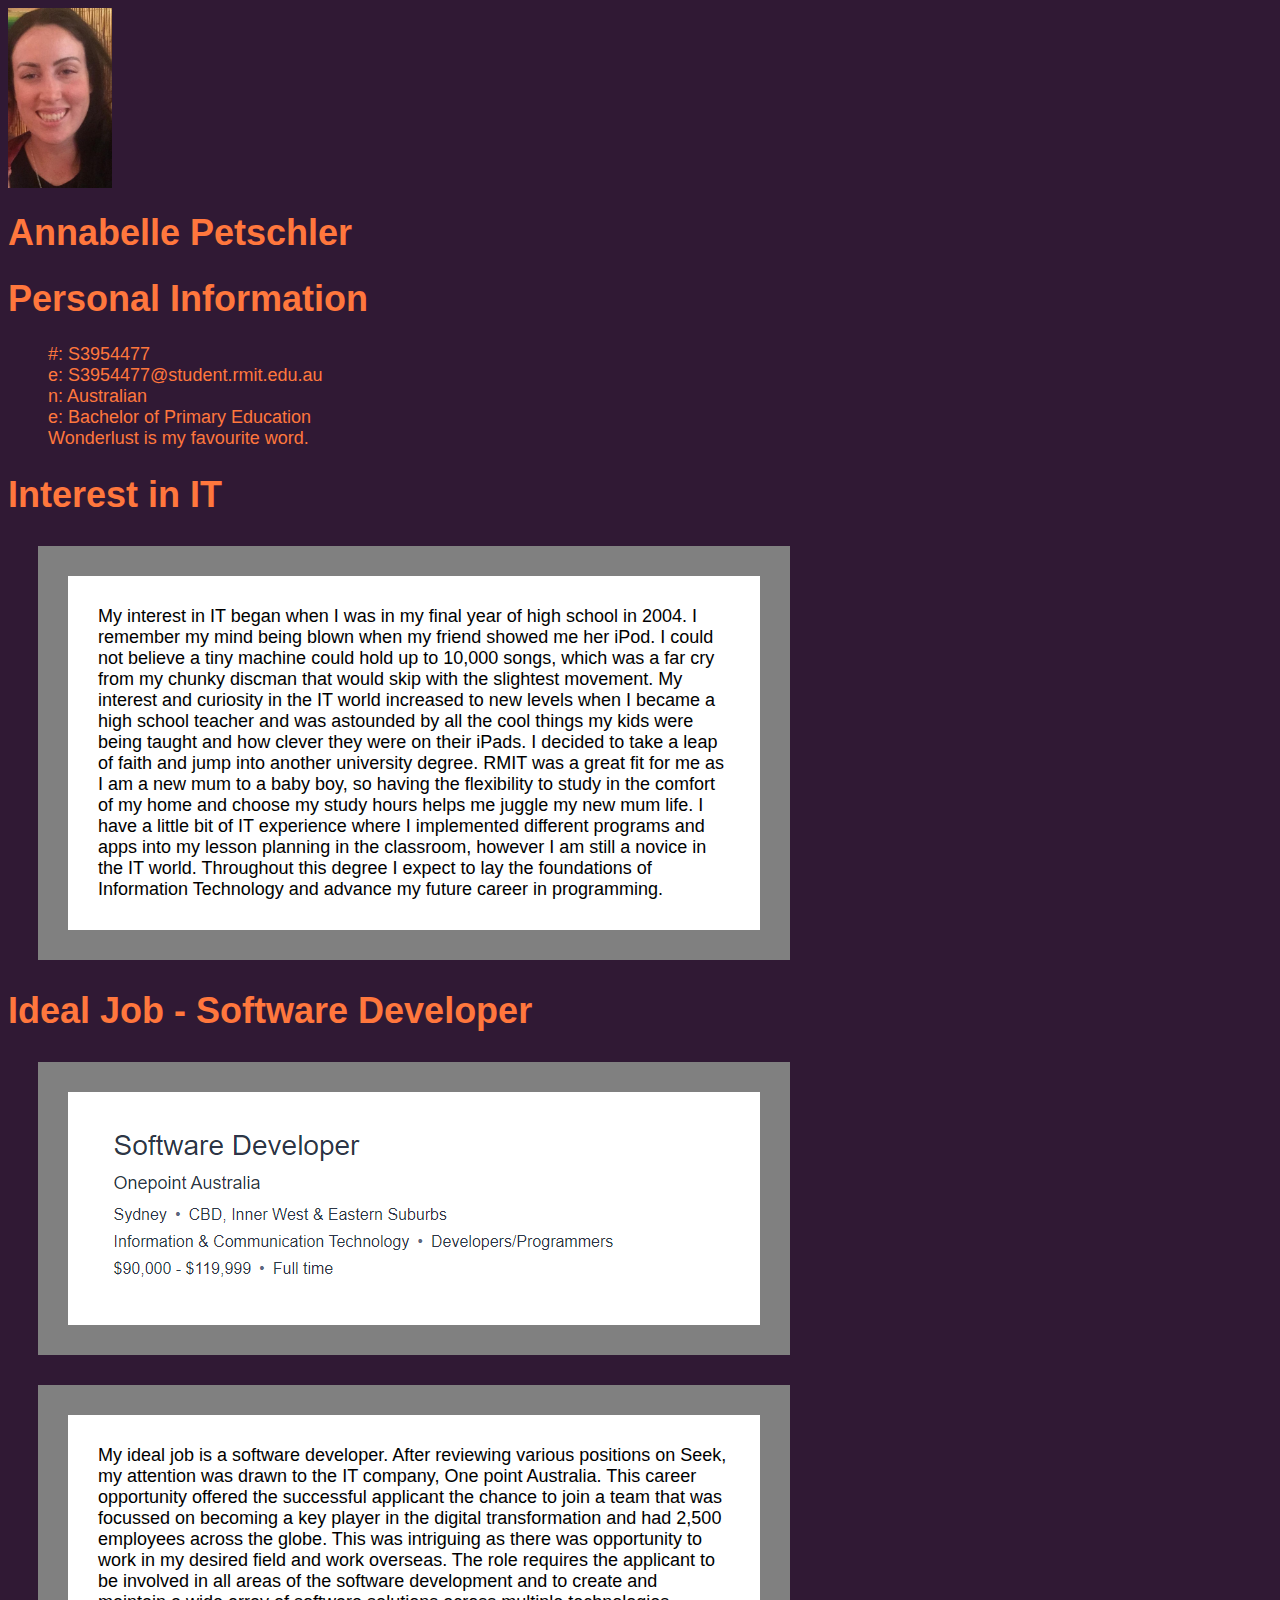
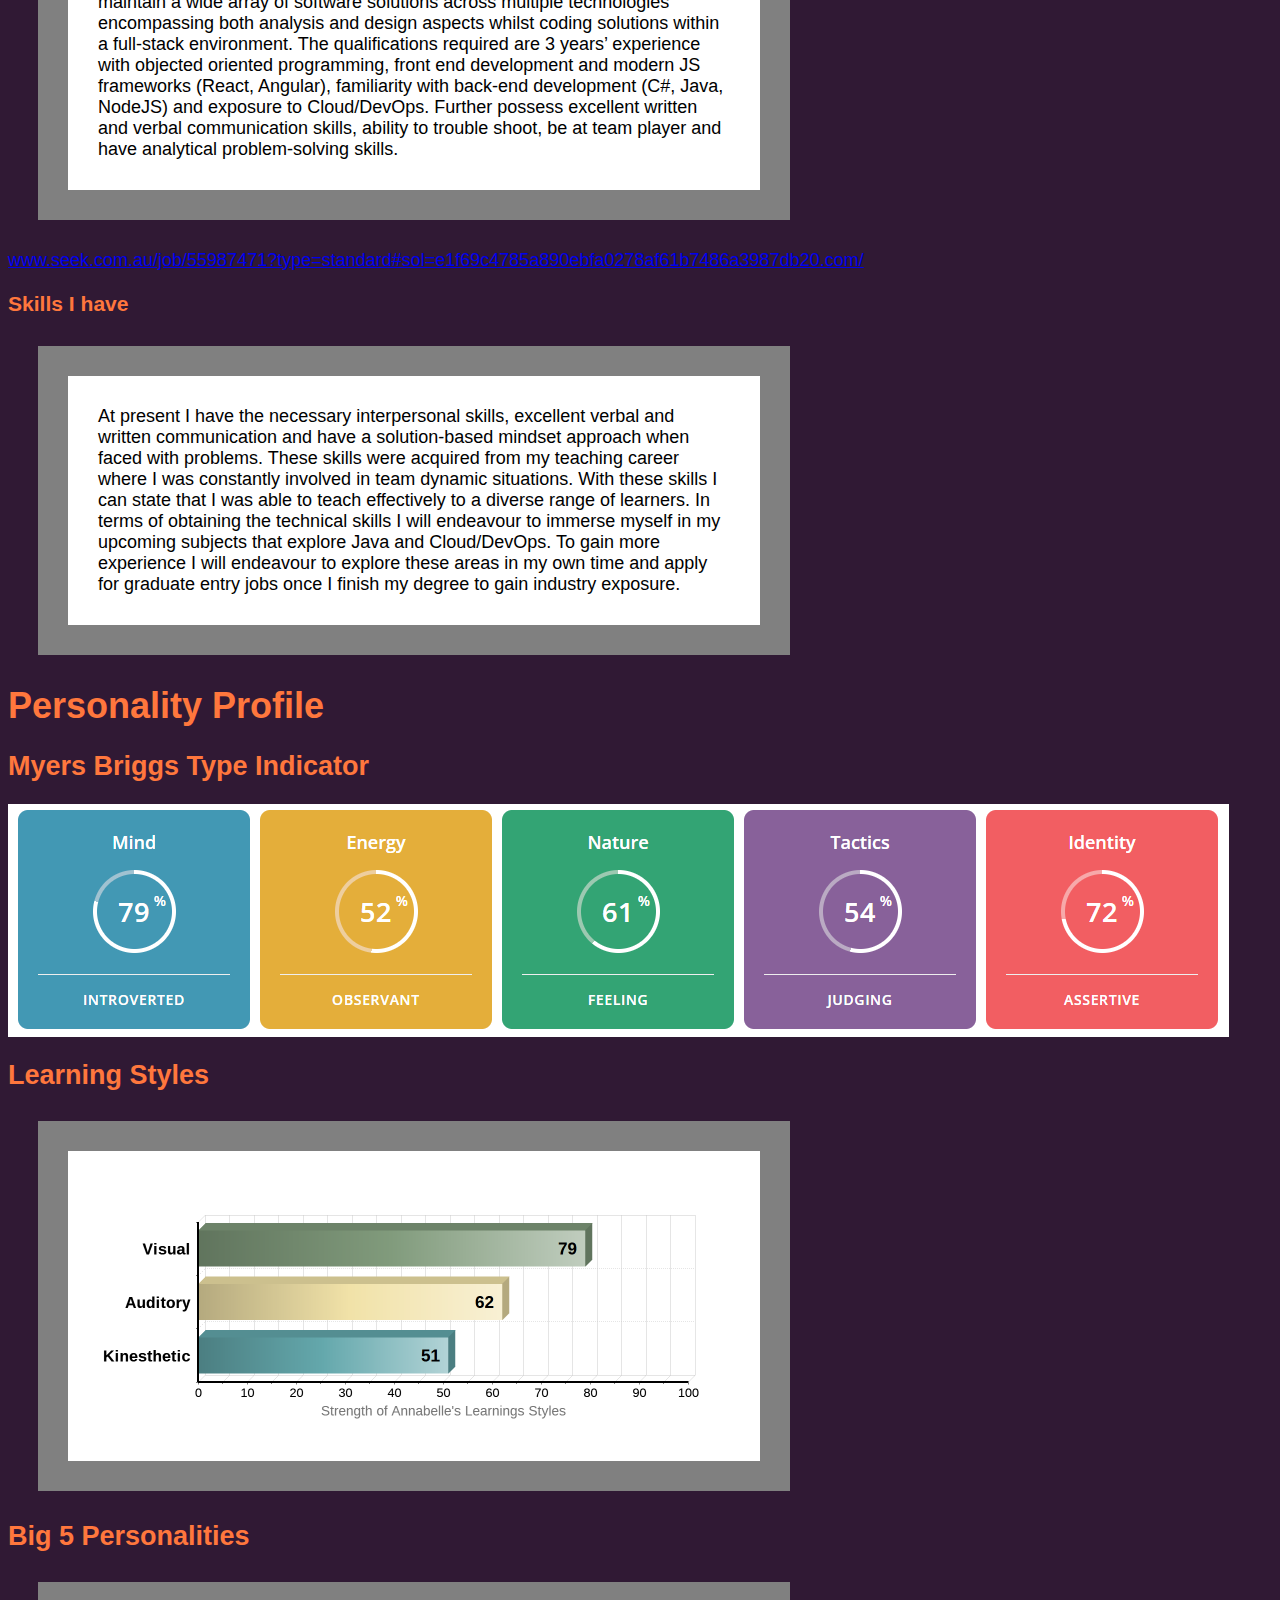
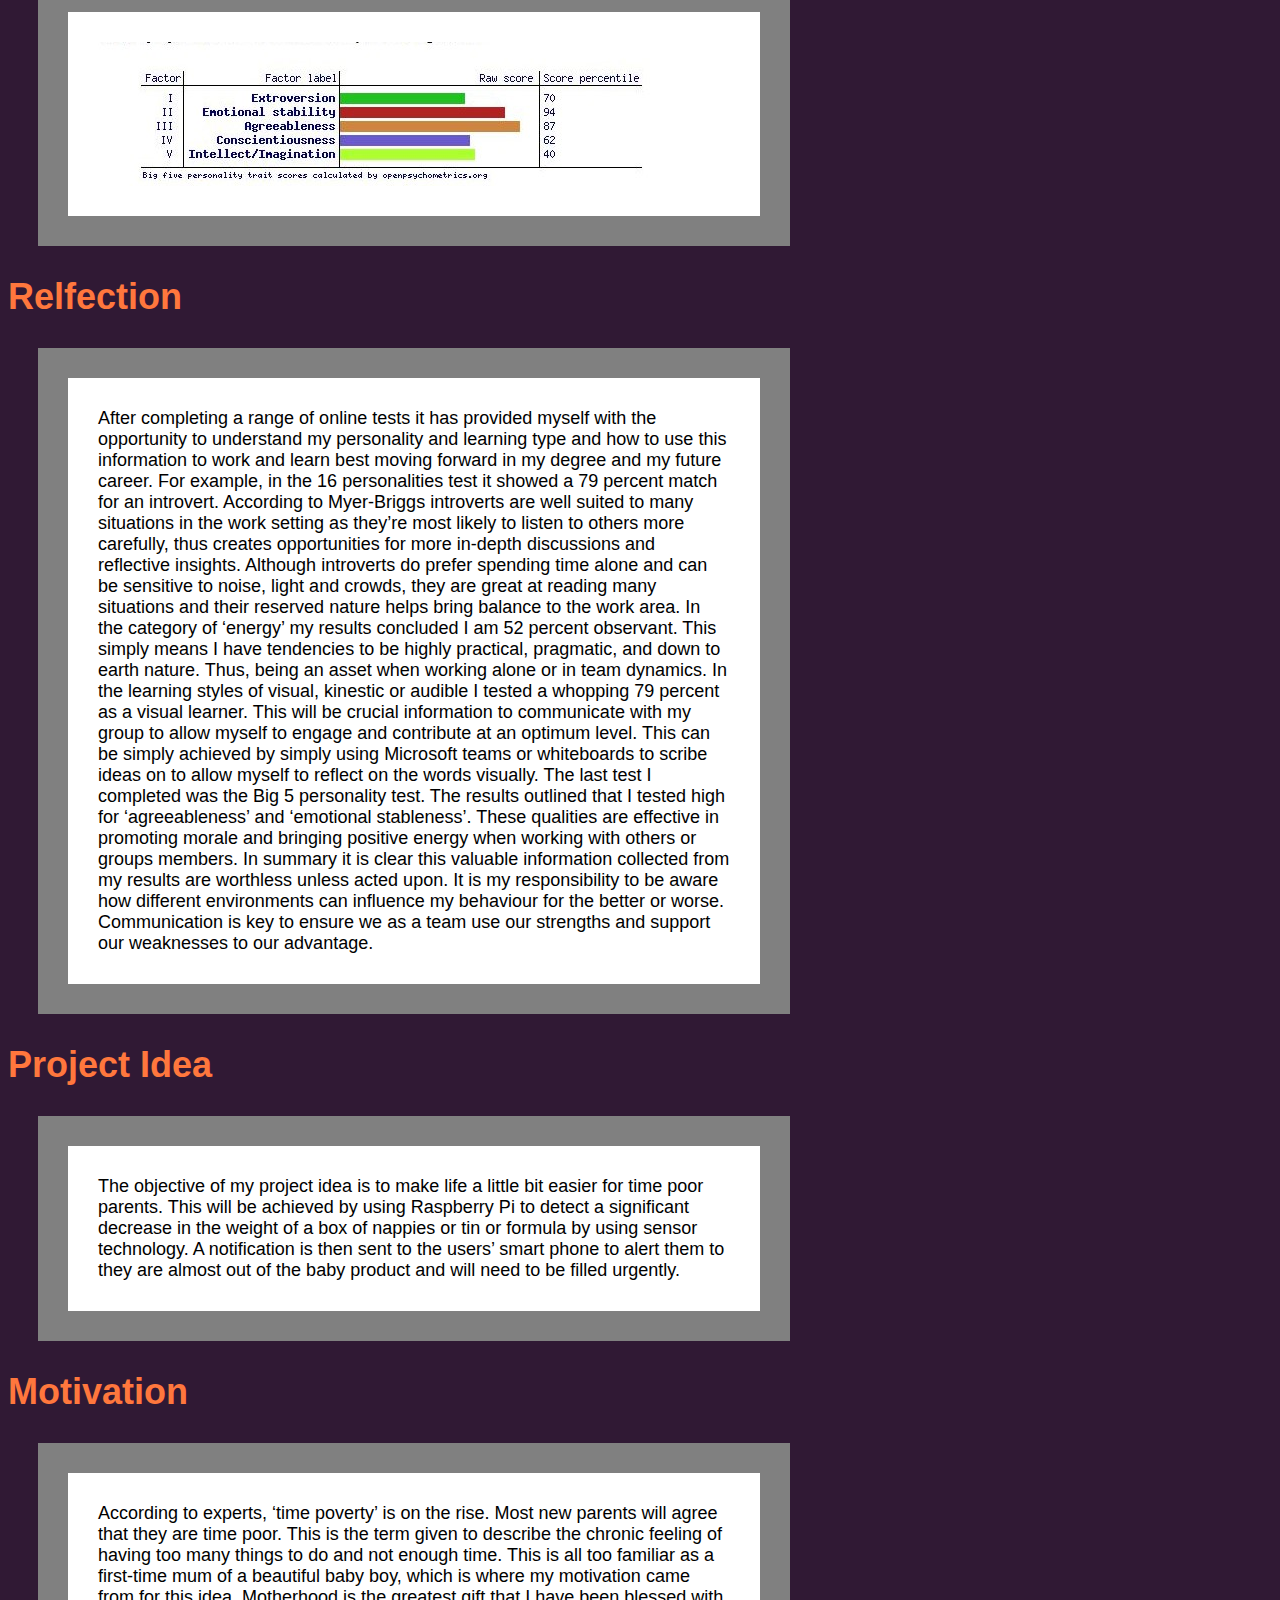
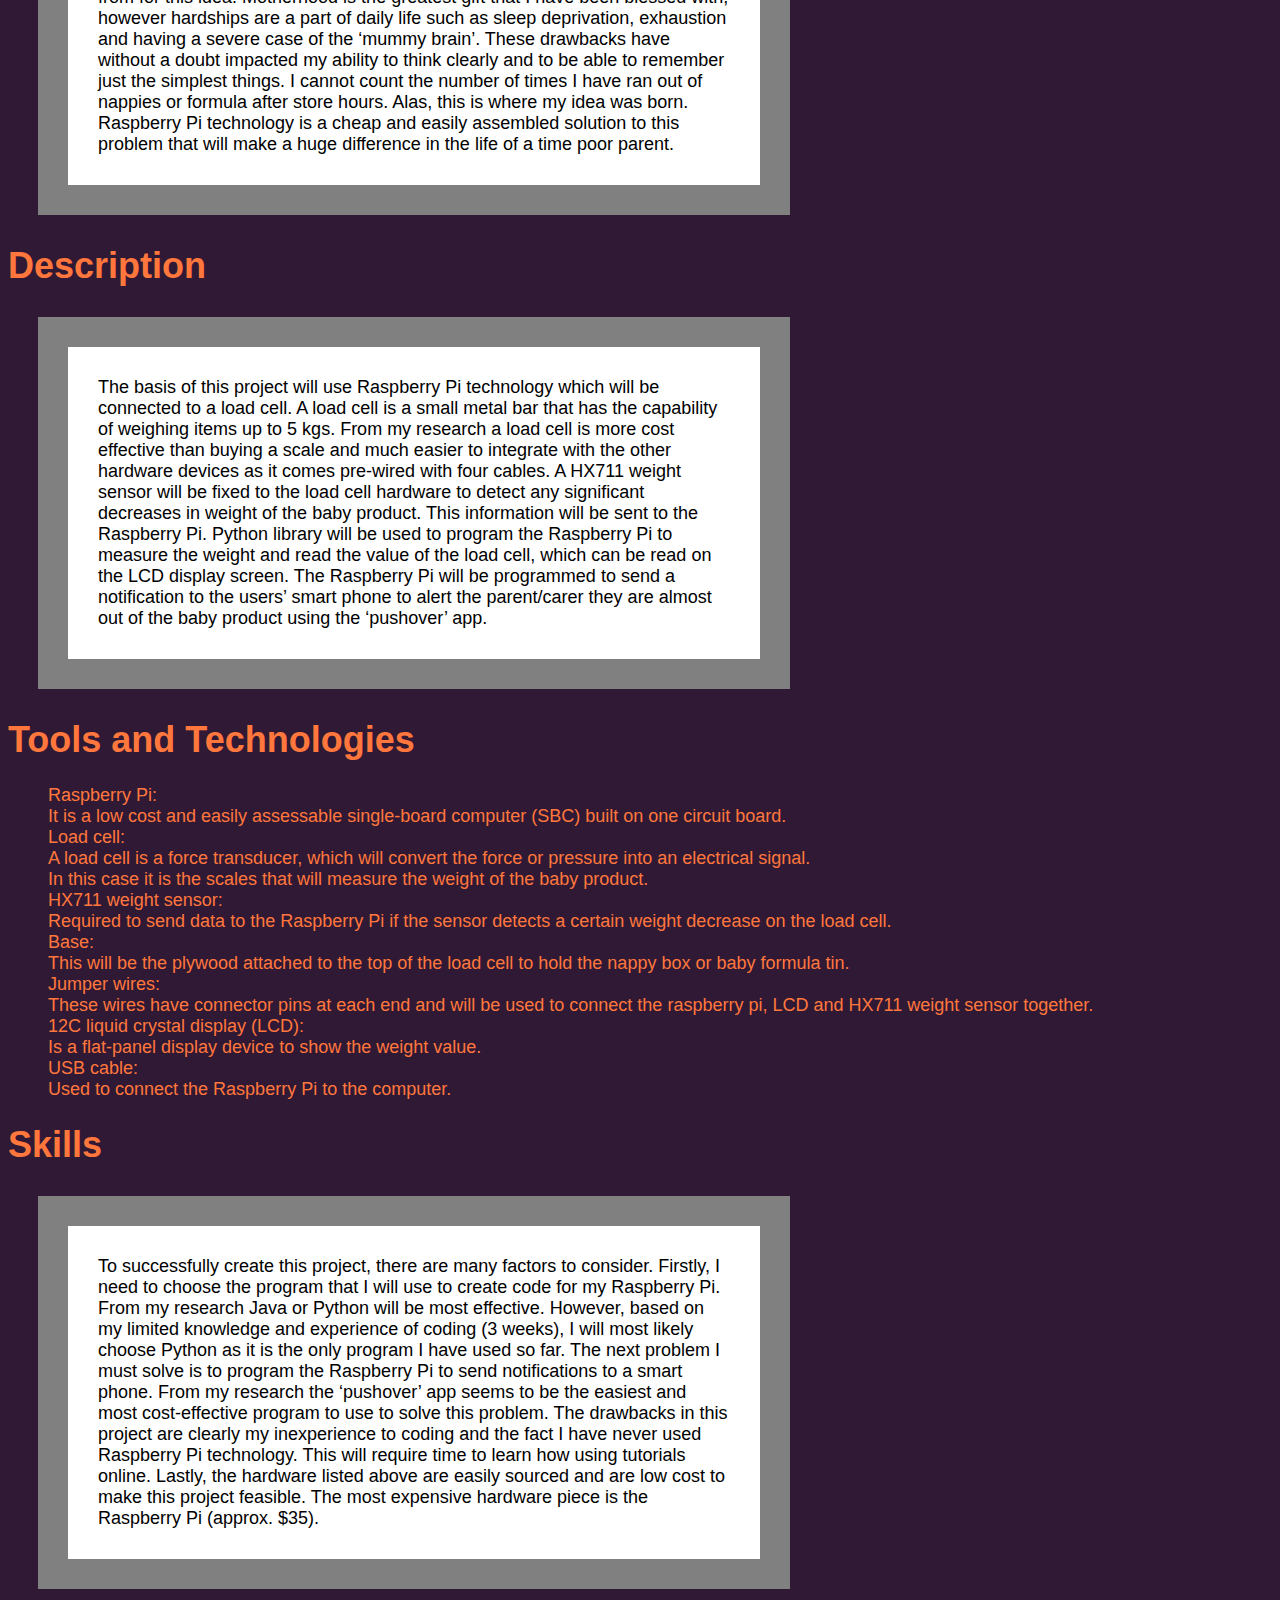
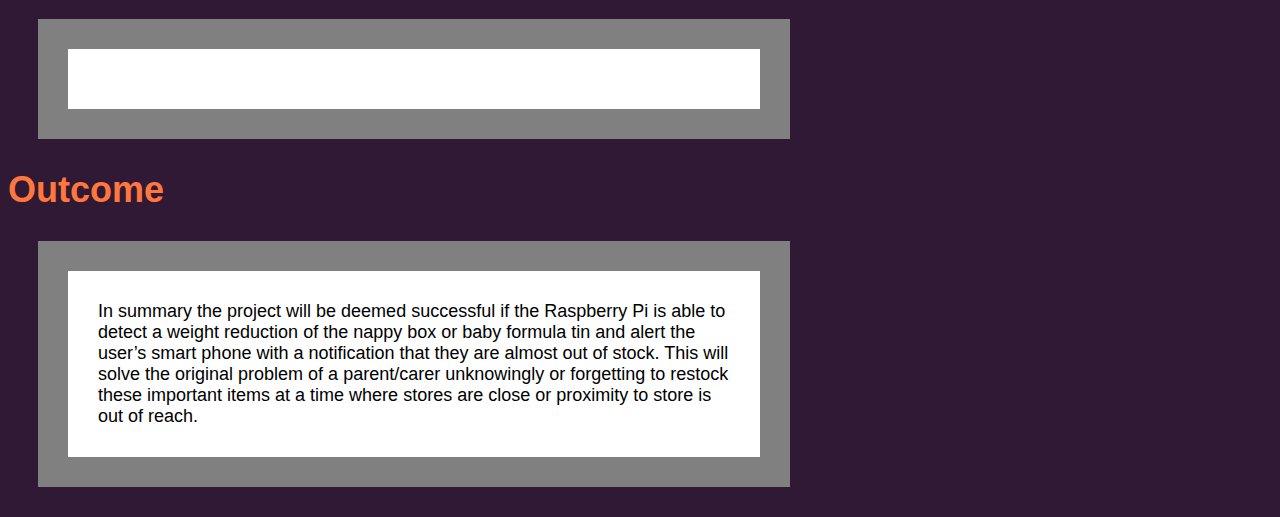
==== commit 9484e208: "Update index.html" ====
--- a/index.html
+++ b/index.html
@@ -46,7 +46,7 @@
                    </div>    
              </section>
              <section>
-                    <div class="sectionTitle"><h1>Ideal Job - Software Developer</h1><div>p
+                    <div class="sectionTitle"><h1>Ideal Job - Software Developer</h1><div>
                     <div class="sectionContent">
                         <article>
 				<p><img src="idealjob.PNG" alt="software job advertisement" /></p>	
@@ -168,7 +168,7 @@
 				<p> To successfully create this project, there are many factors to consider. Firstly, I need to choose the program that I will use to create code for my Raspberry Pi. From my research Java or Python will be most effective. However, based on my limited knowledge and experience of coding (3 weeks), I will most likely choose Python as it is the only program I have used so far. The next problem I must solve is to program the Raspberry Pi to send notifications to a smart phone. From my research the ‘pushover’ app seems to be the easiest and most cost-effective program to use to solve this problem. The drawbacks in this project are clearly my inexperience to coding and the fact I have never used Raspberry Pi technology. This will require time to learn how using tutorials online. Lastly, the hardware listed above are easily sourced and are low cost to make this project feasible. The most expensive hardware piece is the Raspberry Pi (approx. $35).
 				 <p/>    
 				     
-	<div id="mainArea">            
+	            
                 <section>
                     <div class="sectionTitle"><h1>Outcome</h1><div>
                     <div class="sectionContent">
